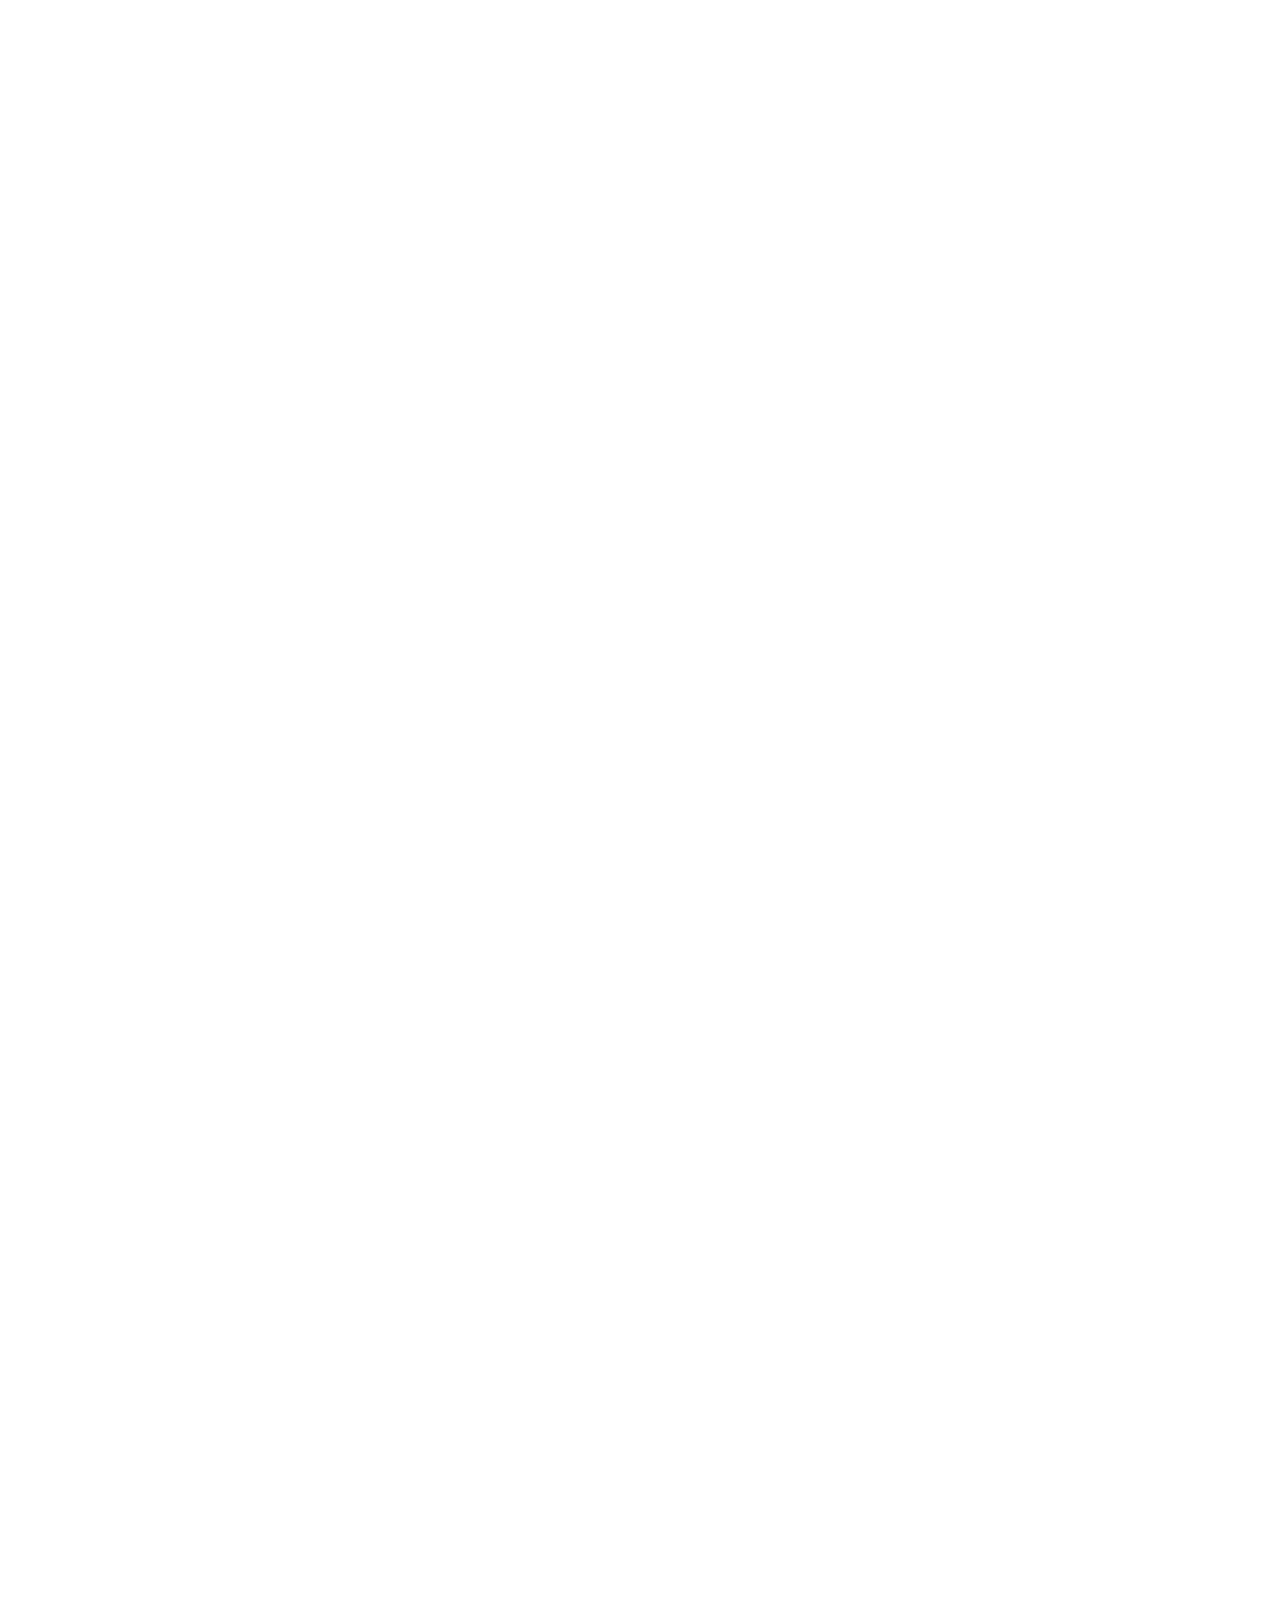
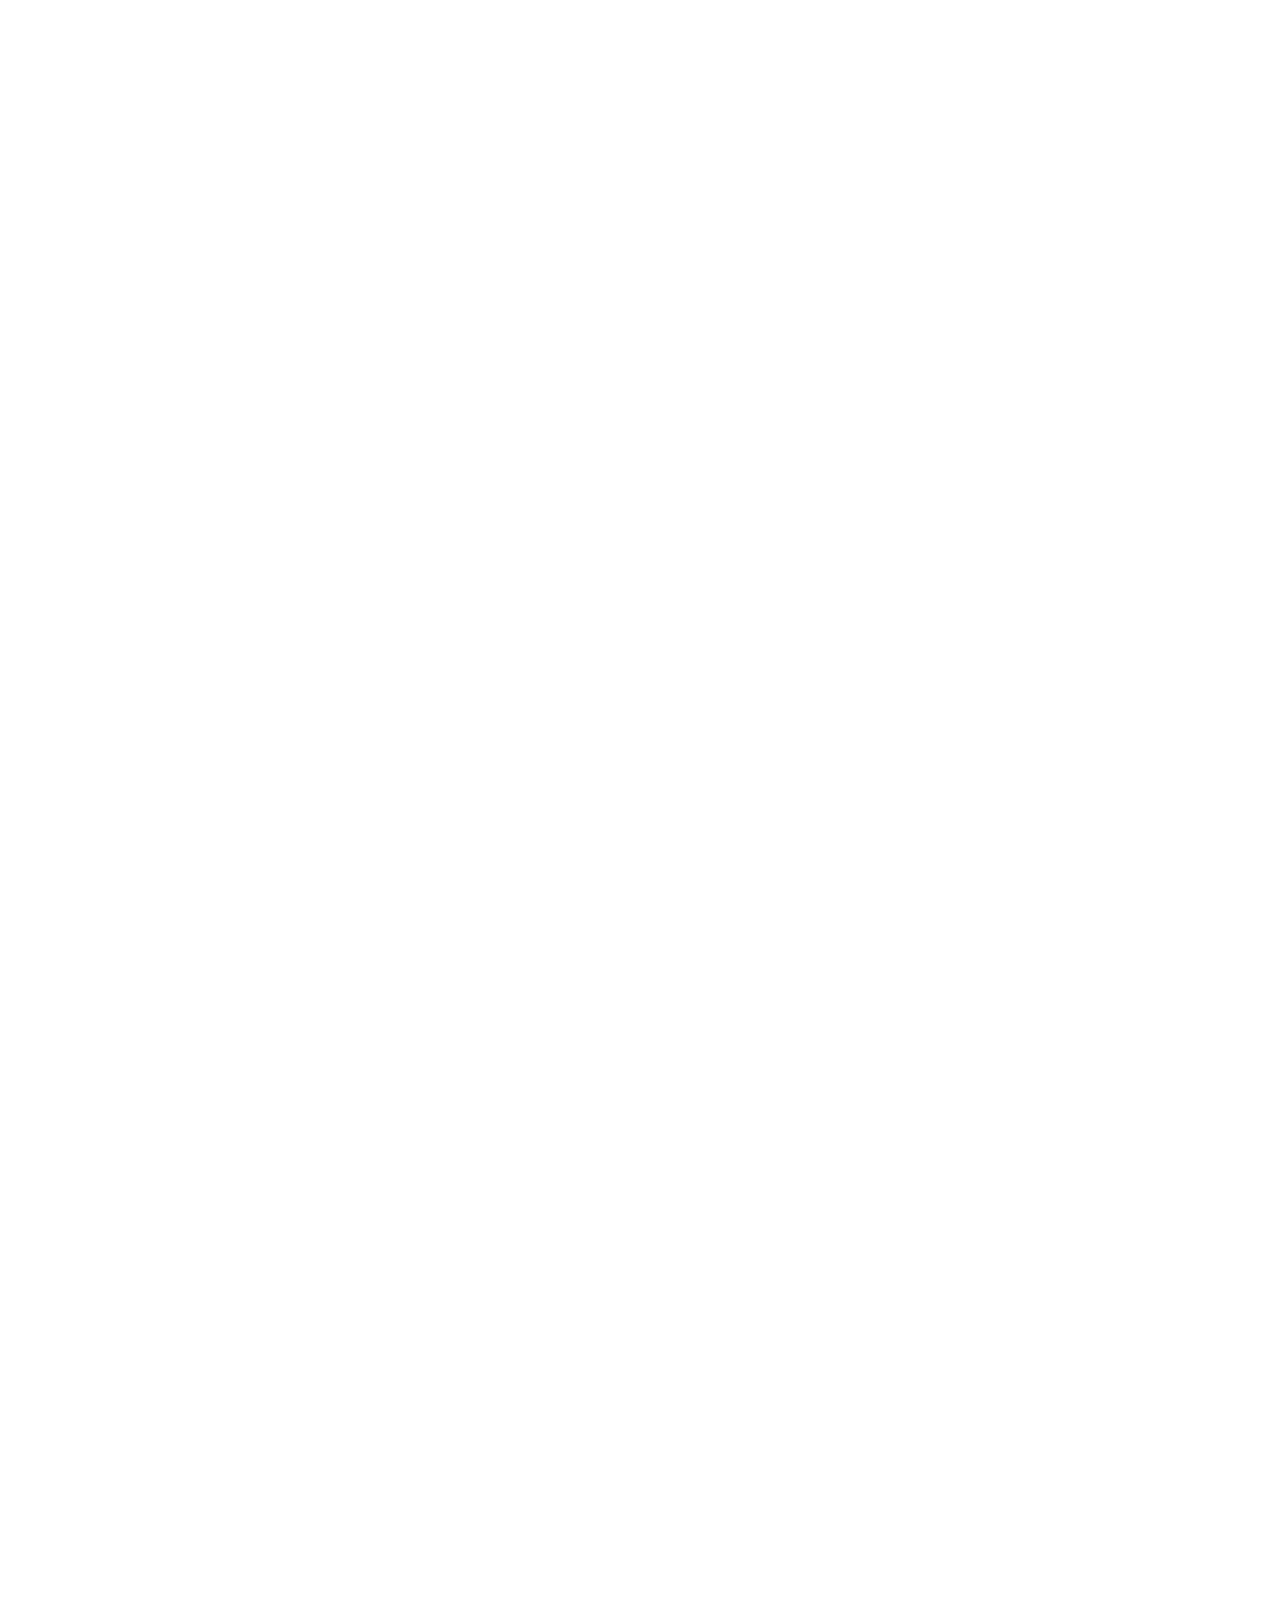
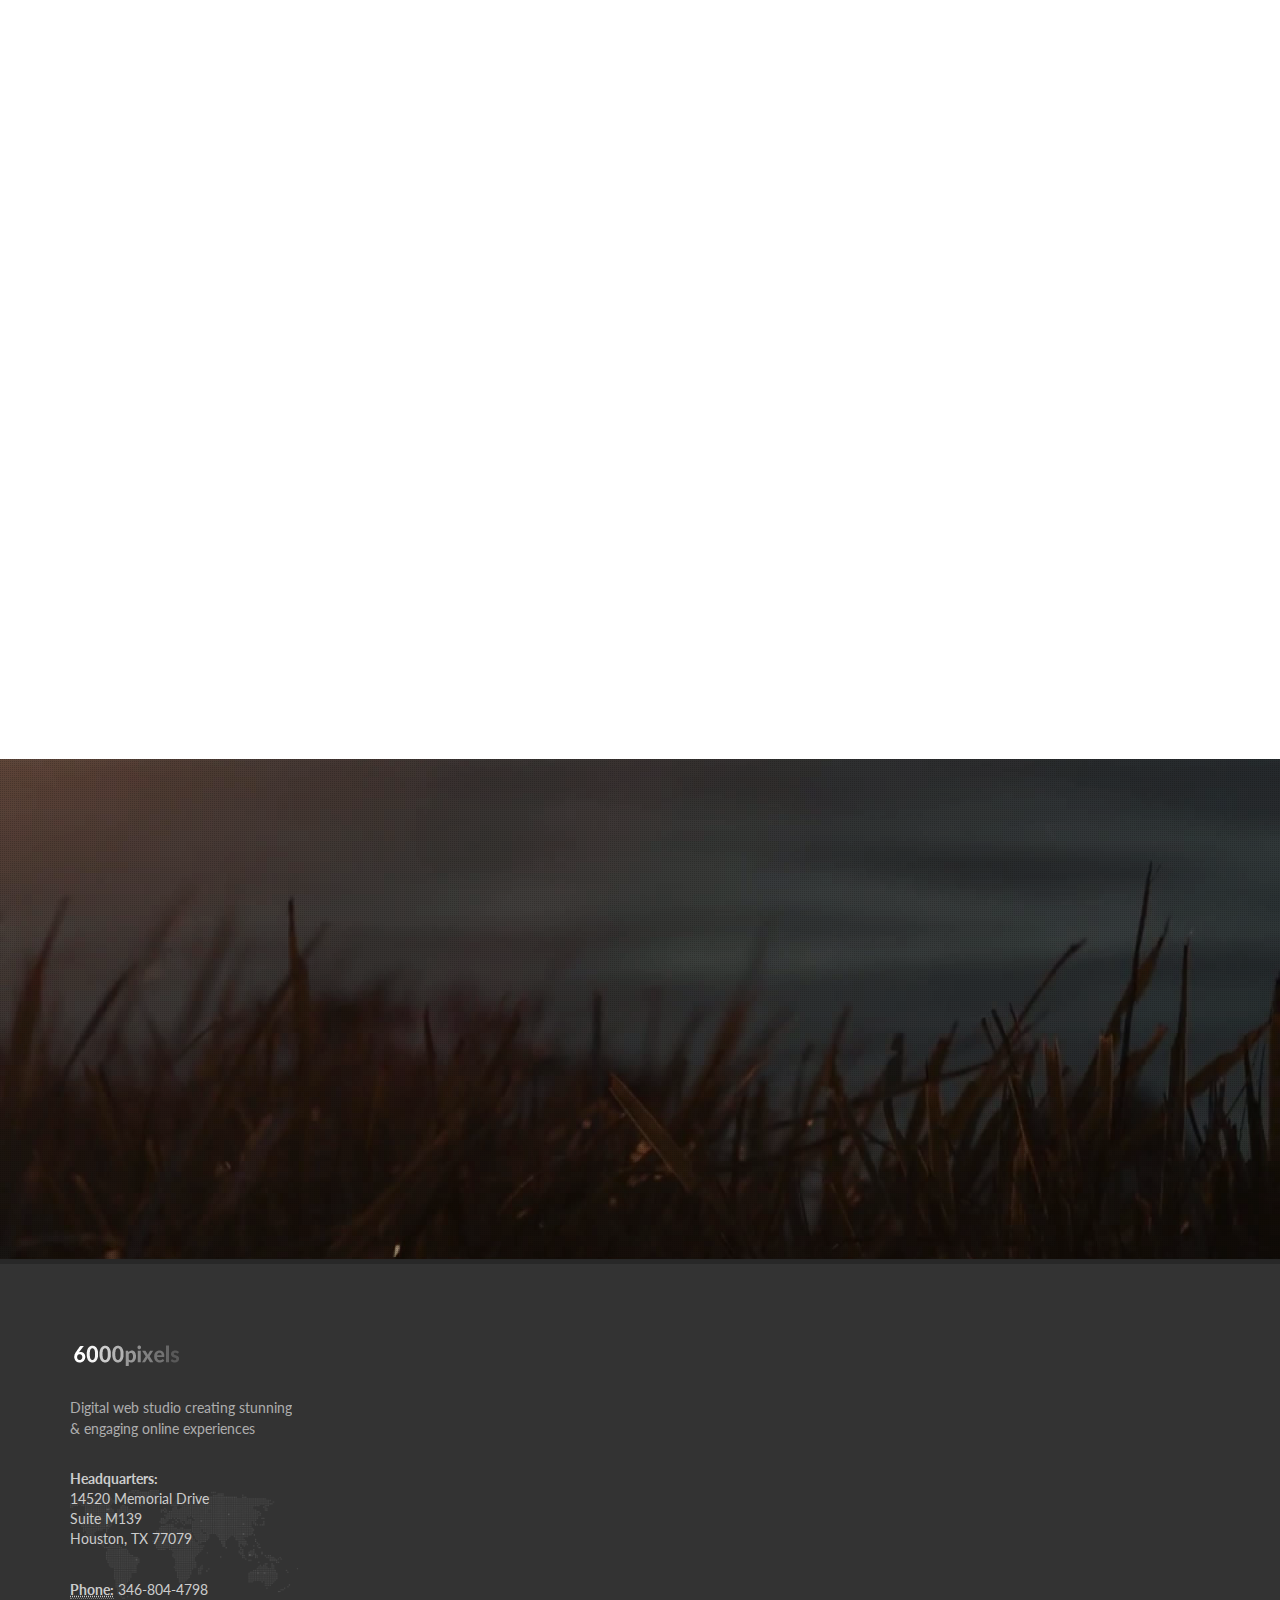
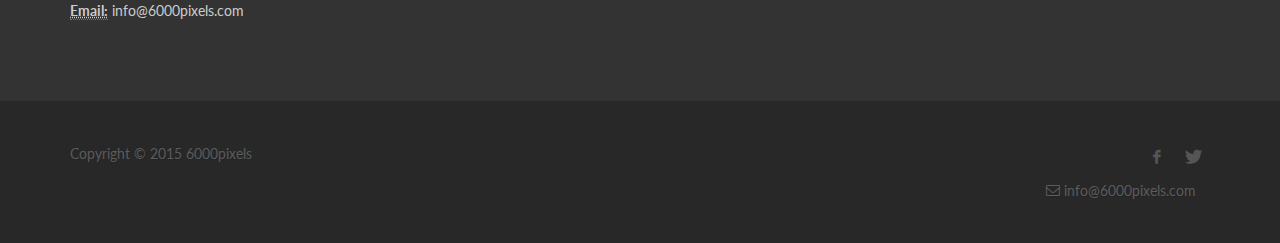
==== index.html @ 8930958c "First Commit" ====
<!DOCTYPE html> 
<html dir="ltr" lang="en-US">
<head>

<meta http-equiv="content-type" content="text/html; charset=utf-8" />
	<meta name="author" content="SemiColonWeb" />

	<!-- Stylesheets
	============================================= -->
	<link href="http://fonts.googleapis.com/css?family=Lato:300,400,400italic,600,700|Raleway:300,400,500,600,700|Crete+Round:400italic" rel="stylesheet" type="text/css" />
	<link rel="stylesheet" href="css/bootstrap.css" type="text/css" />
	<link rel="stylesheet" href="style.css" type="text/css" />
	<link rel="stylesheet" href="css/dark.css" type="text/css" />
	<link rel="stylesheet" href="css/font-icons.css" type="text/css" />
	<link rel="stylesheet" href="css/animate.css" type="text/css" />
	<link rel="stylesheet" href="css/magnific-popup.css" type="text/css" />

	<link rel="stylesheet" href="css/responsive.css" type="text/css" />
	<meta name="viewport" content="width=device-width, initial-scale=1" />
	<!--[if lt IE 9]>
		<script src="http://css3-mediaqueries-js.googlecode.com/svn/trunk/css3-mediaqueries.js"></script>
	<![endif]-->

	<!-- External JavaScripts
	============================================= -->
	<script type="text/javascript" src="js/jquery.js"></script>
	<script type="text/javascript" src="js/plugins.js"></script>

	<!-- SLIDER REVOLUTION 4.x SCRIPTS  -->
	<script type="text/javascript" src="include/rs-plugin/js/jquery.themepunch.tools.min.js"></script>
	<script type="text/javascript" src="include/rs-plugin/js/jquery.themepunch.revolution.min.js"></script>

	<!-- SLIDER REVOLUTION 4.x CSS SETTINGS -->
	<link rel="stylesheet" type="text/css" href="include/rs-plugin/css/settings.css" media="screen" />

	<!-- Document Title
	============================================= -->
	<title>6000pixels| Home</title>



	<style>
body{overflow-x:hidden;}

		.revo-slider-emphasis-text {
			font-size: 64px;
			font-weight: 700;
			letter-spacing: -1px;
			font-family: 'Raleway', sans-serif;
			padding: 15px 20px;
			border-top: 2px solid #FFF;
			border-bottom: 2px solid #FFF;
		}

		.revo-slider-desc-text {
			font-size: 20px;
			font-family: 'Lato', sans-serif;
			width: 650px;
			text-align: center;
			line-height: 1.5;
		}

		.revo-slider-caps-text {
			font-size: 16px;
			font-weight: 400;
			letter-spacing: 3px;
			font-family: 'Raleway', sans-serif;
		}
		
	
sup {
    vertical-align: super;
    font-size: 22px;
}

		#slider {
			text-shadow: 2px 2px #000000;
			font-size: 150%;
		}

		#slider h3 {
			text-shadow: 2px 2px #000000;
			font-size: 80%;
		}



	</style>
    
    
    <style>
        @media only screen and (max-width: 800px) {
        #cat-simulator {
           display: none;
           }
        }

    </style>
    
    
    
    
    <!-- Facebook Pixel Code -->
<script>
!function(f,b,e,v,n,t,s){if(f.fbq)return;n=f.fbq=function(){n.callMethod?
n.callMethod.apply(n,arguments):n.queue.push(arguments)};if(!f._fbq)f._fbq=n;
n.push=n;n.loaded=!0;n.version='2.0';n.queue=[];t=b.createElement(e);t.async=!0;
t.src=v;s=b.getElementsByTagName(e)[0];s.parentNode.insertBefore(t,s)}(window,
document,'script','//connect.facebook.net/en_US/fbevents.js');

fbq('init', '416122715254021');
fbq('track', "PageView");</script>
<noscript><img height="1" width="1" style="display:none"
src="https://www.facebook.com/tr?id=416122715254021&ev=PageView&noscript=1"
/></noscript>
<!-- End Facebook Pixel Code -->
    
    
    
<!-- Google Code for Lead Conversions -->
<script type="text/javascript">
/* <![CDATA[ */
var google_conversion_id = 933564752;
var google_conversion_language = "en";
var google_conversion_format = "3";
var google_conversion_color = "ffffff";
var google_conversion_label = "xnbNCI-q22IQ0KKUvQM";
var google_conversion_value = 365.00;
var google_conversion_currency = "USD";
var google_remarketing_only = false;
/* ]]> */
</script>
<script type="text/javascript" src="//www.googleadservices.com/pagead/conversion.js">
</script>
<noscript>
<div style="display:inline;">
<img height="1" width="1" style="border-style:none;" alt="" src="//www.googleadservices.com/pagead/conversion/933564752/?value=365.00&amp;currency_code=USD&amp;label=xnbNCI-q22IQ0KKUvQM&amp;guid=ON&amp;script=0"/>
</div>
</noscript>


    <!-- App Summo Code -->
    <script src="//load.sumome.com/" data-sumo-site-id="f67e324776446b2b456ec93434c11eae9da99ea918e7d8b90be5717b476d119a" async="async"></script> 
    

    
</head>
<body class="stretched">




	<!-- Document Wrapper
	============================================= -->
	<div id="wrapper" class="clearfix">

		<!-- Header
		============================================= -->
		<header id="header" class="transparent-header full-header" data-sticky-class="not-dark">

			<div id="header-wrap">

				<div class="container clearfix">

					<div id="primary-menu-trigger"><i class="icon-reorder"></i></div>

				<!-- Logo
					============================================= -->
					<div id="logo">
						<a href="index.html" class="standard-logo" data-dark-logo="images/logo-dark.png"><img src="images/logo.png" alt="Canvas Logo"></a>
						<a href="index.html" class="retina-logo" data-dark-logo="images/logo-dark@2x.png"><img src="images/logo@2x.png" alt="Canvas Logo"></a>
					</div><!-- #logo end -->




					<!-- Primary Navigation
					============================================= -->
					
					
					  
					
                    
                    <nav id="primary-menu">
<ul>
<li class="current"><a href="index.html"><div>Home</div></a></li>
<li><a href="contact.html"><div>Contact</div></a></li>
</ul>
</nav> 
          
					          
                    
                    <!-- #primary-menu end -->

				</div>

			</div>

		</header><!-- #header end -->

		<section id="slider" class="slider-parallax revoslider-wrap clearfix">

			<!--
			#################################
				- THEMEPUNCH BANNER -
			#################################
			-->
			<div class="tp-banner-container">
				<div class="tp-banner" >
						<ul>    <!-- SLIDE  -->
					<li class="dark" data-transition="fade" data-slotamount="1" data-masterspeed="1000" data-thumb="images/slider/rev/main/s1-thumb.png"  data-saveperformance="off"  data-title="Welcome to 6000pixels">
						<!-- MAIN IMAGE -->
						<img src="images/63px/420.jpg"  alt="video_typing_cover"  data-bgposition="center center" data-bgfit="cover" data-bgrepeat="no-repeat">
						
                   
                        
                        <!-- LAYERS -->


<!-- LAYER NR. 2  -->
						<div class="tp-caption customin ltl rs-parallaxlevel-8"
						data-x="425"
						data-y="150"
						data-customin="x:0;y:-250;z:0;rotationZ:0;scaleX:0.5;scaleY:0.5;skewX:0;skewY:0;opacity:0;transformPerspective:200;transformOrigin:50% 50%;"
						data-speed="5500"
						data-start="5500"
						data-easing="easeOutCubic"
						data-splitin="none"
						data-splitout="none"
						data-elementdelay="0.01"
						data-endelementdelay="0.1"
						data-endspeed="1000"
						data-endeasing="Power4.easeIn" style="z-index: 3;"><img src="images/63px/pngs/63pxlogo.png" alt="6000 pixels logo"></div> 


						<div class="tp-caption customin ltl revo-slider-desc-text"
						data-x="185"
						data-y="500"
						data-customin="x:0;y:150;z:0;rotationZ:0;scaleX:1;scaleY:1;skewX:0;skewY:0;opacity:0;transformPerspective:200;transformOrigin:50% 0%;"
						data-speed="1250"
						data-start="1800"
						data-easing="easeOutQuad"
						data-splitin="none"
						data-splitout="none"
						data-elementdelay="0.01"
						data-endelementdelay="0.1"
						data-endspeed="1000"
						data-endeasing="Power4.easeIn" style="z-index: 3; width: 750px; max-width: 750px; white-space: normal;"><h2>Creative • Robust • Responsive Design</h2> </div>

						<!-- <div class="tp-caption customin ltl tp-resizeme"
						data-x="450"
						data-y="575"
						data-customin="x:0;y:150;z:0;rotationZ:0;scaleX:1;scaleY:1;skewX:0;skewY:0;opacity:0;transformPerspective:200;transformOrigin:50% 0%;"
						data-speed="1250"
						data-start="4000"
						data-easing="easeOutQuad"
						data-splitin="none"
						data-splitout="none"
						data-elementdelay="0.01"
						data-endelementdelay="0.1"
						data-endspeed="1000"
						data-endeasing="Power4.easeIn" style="z-index: 3;"><a href="contact.html" class="button button-border button-white button-light button-large button-rounded tright nomargin"><span>Contact Us Today</span> <i class="icon-angle-right"></i></a></div> -->

					</li>
                    
                    
                    <!-- Slider Elevate your Expectations -->
                    
					<li class="dark" data-transition="slideup" data-slotamount="1" data-masterspeed="1000" data-thumb="images/slider/rev/main/s2-thumb.png"  data-fstransition="fade" data-fsmasterspeed="1000" data-fsslotamount="7" data-saveperformance="off"  data-title="Elevated Expectations">
						
                        
                        <!-- MAIN IMAGE -->
						<img src="images/63px/china.jpg"  alt="china aerial view"  data-bgposition="center center" data-bgfit="cover" data-bgrepeat="no-repeat">
						
                        <!-- LAYERS -->

						<!-- LAYER NR. 2 -->
						<div class="tp-caption customin ltl tp-resizeme rs-parallaxlevel-8"
						data-x="200"
						data-y="107"
						data-customin="x:0;y:-250;z:0;rotationZ:0;scaleX:0.5;scaleY:0.5;skewX:0;skewY:0;opacity:0;transformPerspective:200;transformOrigin:50% 50%;"
						data-speed="700"
						data-start="2600"
						data-easing="easeOutCubic"
						data-splitin="none"
						data-splitout="none"
						data-elementdelay="0.01"
						data-endelementdelay="0.1"
						data-endspeed="1000"
						data-endeasing="Power4.easeIn" style="z-index: 3;"><img src="images/slider/rev/main/s2-1.png" alt="Image"></div>

						<div class="tp-caption customin ltl tp-resizeme rs-parallaxlevel-7"
						data-x="200"
						data-y="107"
						data-customin="x:0;y:-250;z:0;rotationZ:0;scaleX:0.5;scaleY:0.5;skewX:0;skewY:0;opacity:0;transformPerspective:200;transformOrigin:50% 50%;"
						data-speed="700"
						data-start="2800"
						data-easing="easeOutCubic"
						data-splitin="none"
						data-splitout="none"
						data-elementdelay="0.01"
						data-endelementdelay="0.1"
						data-endspeed="1000"
						data-endeasing="Power4.easeIn" style="z-index: 4;"><img src="images/slider/rev/main/s2-2.png" alt="Image"></div>

						<div class="tp-caption customin ltl tp-resizeme rs-parallaxlevel-6"
						data-x="200"
						data-y="107"
						data-customin="x:0;y:-250;z:0;rotationZ:0;scaleX:0.5;scaleY:0.5;skewX:0;skewY:0;opacity:0;transformPerspective:200;transformOrigin:50% 50%;"
						data-speed="700"
						data-start="3000"
						data-easing="easeOutCubic"
						data-splitin="none"
						data-splitout="none"
						data-elementdelay="0.01"
						data-endelementdelay="0.1"
						data-endspeed="1000"
						data-endeasing="Power4.easeIn" style="z-index: 5;"><img src="images/slider/rev/main/s2-3.png" alt="Image"></div>

						<div class="tp-caption customin ltl tp-resizeme rs-parallaxlevel-5"
						data-x="200"
						data-y="107"
						data-customin="x:0;y:-250;z:0;rotationZ:0;scaleX:0.5;scaleY:0.5;skewX:0;skewY:0;opacity:0;transformPerspective:200;transformOrigin:50% 50%;"
						data-speed="700"
						data-start="3200"
						data-easing="easeOutCubic"
						data-splitin="none"
						data-splitout="none"
						data-elementdelay="0.01"
						data-endelementdelay="0.1"
						data-endspeed="1000"
						data-endeasing="Power4.easeIn" style="z-index: 6;"><img src="images/slider/rev/main/s2-4.png" alt="Image"></div>

						<div class="tp-caption customin ltl tp-resizeme rs-parallaxlevel-4"
						data-x="200"
						data-y="107"
						data-customin="x:0;y:-250;z:0;rotationZ:0;scaleX:0.5;scaleY:0.5;skewX:0;skewY:0;opacity:0;transformPerspective:200;transformOrigin:50% 50%;"
						data-speed="700"
						data-start="3400"
						data-easing="easeOutCubic"
						data-splitin="none"
						data-splitout="none"
						data-elementdelay="0.01"
						data-endelementdelay="0.1"
						data-endspeed="1000"
						data-endeasing="Power4.easeIn" style="z-index: 7;"><img src="images/slider/rev/main/s2-5.png" alt="Image"></div>

						<div class="tp-caption customin ltl tp-resizeme rs-parallaxlevel-3"
						data-x="200"
						data-y="107"
						data-customin="x:0;y:-250;z:0;rotationZ:0;scaleX:0.5;scaleY:0.5;skewX:0;skewY:0;opacity:0;transformPerspective:200;transformOrigin:50% 50%;"
						data-speed="700"
						data-start="3600"
						data-easing="easeOutCubic"
						data-splitin="none"
						data-splitout="none"
						data-elementdelay="0.01"
						data-endelementdelay="0.1"
						data-endspeed="1000"
						data-endeasing="Power4.easeIn" style="z-index: 8;"><img src="images/slider/rev/main/s2-6.png" alt="Image"></div>

						<div class="tp-caption customin ltl tp-resizeme rs-parallaxlevel-2"
						data-x="200"
						data-y="107"
						data-customin="x:0;y:-250;z:0;rotationZ:0;scaleX:0.5;scaleY:0.5;skewX:0;skewY:0;opacity:0;transformPerspective:200;transformOrigin:50% 50%;"
						data-speed="700"
						data-start="3800"
						data-easing="easeOutCubic"
						data-splitin="none"
						data-splitout="none"
						data-elementdelay="0.01"
						data-endelementdelay="0.1"
						data-endspeed="1000"
						data-endeasing="Power4.easeIn" style="z-index: 9;"><img src="images/slider/rev/main/s2-7.png" alt="Image"></div>

						<div class="tp-caption customin ltl rs-parallaxlevel-1"
						data-x="200"
						data-y="107"
						data-customin="x:0;y:-250;z:0;rotationZ:0;scaleX:0.5;scaleY:0.5;skewX:0;skewY:0;opacity:0;transformPerspective:200;transformOrigin:50% 50%;"
						data-speed="700"
						data-start="4000"
						data-easing="easeOutCubic"
						data-splitin="none"
						data-splitout="none"
						data-elementdelay="0.01"
						data-endelementdelay="0.1"
						data-endspeed="1000"
						data-endeasing="Power4.easeIn" style="z-index: 10;"><img src="images/slider/rev/main/s2-6.png" alt="Image"></div>

						<div class="tp-caption customin ltl revo-slider-emphasis-text nopadding noborder"
data-x="125"
data-y="140"
data-customin="x:0;y:150;z:0;rotationZ:0;scaleX:1;scaleY:1;skewX:0;skewY:0;opacity:0;transformPerspective:200;transformOrigin:50% 0%;"
data-speed="800"
data-start="1200"
data-easing="easeOutQuad"
data-splitin="none"
data-splitout="none"
data-elementdelay="0.01"
data-endelementdelay="0.1"
data-endspeed="1000"
data-endeasing="Power4.easeIn" style="z-index: 3;"><h2>Houston Based • Global Reach</h2></div>



<!-- LAYER NR. 1 -->
					


						<div class="tp-caption hidden-xs customin ltl revo-slider-desc-text tleft"
						data-x="125"
						data-y="225"
						data-customin="x:0;y:150;z:0;rotationZ:0;scaleX:1;scaleY:1;skewX:0;skewY:0;opacity:0;transformPerspective:200;transformOrigin:50% 0%;"
						data-speed="800"
						data-start="1600"
						data-easing="easeOutQuad"
						data-splitin="none"
						data-splitout="none"
						data-elementdelay="0.01"
						data-endelementdelay="0.1"
						data-endspeed="1000"
						data-endeasing="Power4.easeIn" style="z-index: 11; max-width: 550px; white-space: normal;">Elevate Your Expectations and Imagine the Possibilities</div>

						<!-- <div class="tp-caption customin ltl tp-resizeme"
						data-x="125"
						data-y="300"
						data-customin="x:0;y:150;z:0;rotationZ:0;scaleX:1;scaleY:1;skewX:0;skewY:0;opacity:0;transformPerspective:200;transformOrigin:50% 0%;"
						data-speed="800"
						data-start="1800"
						data-easing="easeOutQuad"
						data-splitin="none"
						data-splitout="none"
						data-elementdelay="0.01"
						data-endelementdelay="0.1"
						data-endspeed="1300"
						data-endeasing="Power4.easeIn" style="z-index: 11;"><a href="contact.html" class="button button-border button-white button-light button-large button-rounded tright nomargin"><span>Contact US</span> <i class="icon-angle-right"></i></a></div> -->

					</li>
					<li data-transition="slideup" data-slotamount="1" data-masterspeed="1500" data-thumb="images/slider/rev/main/s3-thumb.png" data-delay="10000"  data-saveperformance="off"  data-title="Responsive &amp; Retina">
					<!-- MAIN IMAGE -->
					<img src="images/63px/html5.jpg"  alt="kenburns effect"  data-bgposition="left top" data-kenburns="on" data-duration="10000" data-ease="Linear.easeNone" data-bgfit="130" data-bgfitend="100" data-bgpositionend="right bottom">
                    
                   
                    
                    
                    
                    
                    
                    
                    
                    
                    
					<!-- LAYERS -->
                    
                    
                    <div class="tp-caption customin ltl tp-resizeme revo-slider-caps-text"
						data-x="100"
						data-y="150"
						data-customin="x:0;y:150;z:0;rotationZ:0;scaleX:1;scaleY:1;skewX:0;skewY:0;opacity:0;transformPerspective:200;transformOrigin:50% 0%;"
						data-speed="800"
						data-start="1200"
						data-easing="easeOutQuad"
						data-splitin="none"
						data-splitout="none"
						data-elementdelay="0.01"
						data-endelementdelay="0.1"
						data-endspeed="1000"
						data-endeasing="Power4.easeIn" style="z-index: 11; color: #ffffff; "></div>




<!-- LAYER NR. 1 -->
						<div class="tp-caption customin ltl tp-resizeme revo-slider-emphasis-text nopadding noborder"
data-x="-3"
data-y="180"
data-customin="x:10;y:0;z:0;rotationY:120;rotationZ:0;scaleX:0.8;scaleY:0.8;skewX:0;skewY:0;opacity:0;transformPerspective:200;transformOrigin:50% 50%;"
data-speed="600"
data-start="1700"
data-easing="easeOutCubic"
data-splitin="chars"
data-splitout="none"
data-elementdelay="0.1"
data-endelementdelay="0.1"
data-endspeed="1000"
data-endeasing="Power4.easeIn" style="z-index: 3; color: #ffffff; line-height: 1.2; max-width: 450px; width: 450px; white-space: normal;"><h1>Responsive Retina Graphics</h1></div>

				</li>
				</ul>

				</div>
			</div>

			<script type="text/javascript">

				var tpj=jQuery;
				tpj.noConflict();

				tpj(document).ready(function() {

					var apiRevoSlider = tpj('.tp-banner').show().revolution(
					{
						dottedOverlay:"none",
						delay:9000,
						startwidth:1140,
						startheight:700,
						hideThumbs:200,

						thumbWidth:100,
						thumbHeight:50,
						thumbAmount:3,

						navigationType:"none",
						navigationArrows:"solo",
						navigationStyle:"preview4",

						touchenabled:"on",
						onHoverStop:"on",

						swipe_velocity: 0.7,
						swipe_min_touches: 1,
						swipe_max_touches: 1,
						drag_block_vertical: false,


						parallax:"mouse",
						parallaxBgFreeze:"on",
						parallaxLevels:[8,7,6,5,4,3,2,1],
						parallaxDisableOnMobile:"on",


						keyboardNavigation:"on",

						navigationHAlign:"center",
						navigationVAlign:"bottom",
						navigationHOffset:0,
						navigationVOffset:20,

						soloArrowLeftHalign:"left",
						soloArrowLeftValign:"center",
						soloArrowLeftHOffset:20,
						soloArrowLeftVOffset:0,

						soloArrowRightHalign:"right",
						soloArrowRightValign:"center",
						soloArrowRightHOffset:20,
						soloArrowRightVOffset:0,

						shadow:0,
						fullWidth:"off",
						fullScreen:"on",

						spinner:"spinner0",

						stopLoop:"off",
						stopAfterLoops:-1,
						stopAtSlide:-1,

						shuffle:"off",


						forceFullWidth:"off",
						fullScreenAlignForce:"off",
						minFullScreenHeight:"400",

						hideThumbsOnMobile:"off",
						hideNavDelayOnMobile:1500,
						hideBulletsOnMobile:"off",
						hideArrowsOnMobile:"off",
						hideThumbsUnderResolution:0,

						hideSliderAtLimit:0,
						hideCaptionAtLimit:0,
						hideAllCaptionAtLilmit:0,
						startWithSlide:0,
						fullScreenOffsetContainer: ".header"
					});

					apiRevoSlider.bind("revolution.slide.onchange",function (e,data) {
						if( $(window).width() > 992 ) {
							if( $('#slider ul > li').eq(data.slideIndex-1).hasClass('dark') ){
								$('#header.transparent-header:not(.sticky-header,.semi-transparent)').addClass('dark');
								$('#header.transparent-header.sticky-header,#header.transparent-header.semi-transparent.sticky-header').removeClass('dark');
								$('#header-wrap').removeClass('not-dark');
							} else {
								if( $('body').hasClass('dark') ) {
									$('#header.transparent-header:not(.semi-transparent)').removeClass('dark');
									$('#header.transparent-header:not(.sticky-header,.semi-transparent)').find('#header-wrap').addClass('not-dark');
								} else {
									$('#header.transparent-header:not(.semi-transparent)').removeClass('dark');
									$('#header-wrap').removeClass('not-dark');
								}
							}
							SEMICOLON.header.darkLogo();
						}
					});

				}); //ready

			</script>

			<!-- END REVOLUTION SLIDER -->

		</section>

		<!-- Content
		============================================= -->
		<section id="content">

			<div class="content-wrap">

				<div class="container clearfix">

					<div class="divcenter center clearfix" style="max-width: 900px;">
						<img class="bottommargin" src="images/logo-side.png" alt="">
						<h1>We are <span>6OOOpixels</span></h1>
						<h2>We build beautiful, responsive &amp; flexible websites </br>for any industry or business.</h2>
                   
                        
						<!-- <a href="#" class="button button-3d button-dark button-large ">Browse Features</a> -->
						<a href="contact.html" class="button button-3d button-large">Contact Us</a>
					</div>







					<div class="line"></div>

					
                    <div class="col_one_third">
						<div class="feature-box fbox-small fbox-plain" data-animate="fadeIn" >
							<div class="fbox-icon">
								<a href="#"><i class="icon-note"></i></a>
							</div>
                            
                            
							<h3>Engaging Content</h3>
							<p>Millennials reject traditional marketing and require brands to provide them with something of value. That's why we take time up front to make sure that your content and message delivery are spot on.</p>
						</div>
					</div>
                
                    
                    

					<div class="col_one_third">
						<div class="feature-box fbox-small fbox-plain" data-animate="fadeIn" data-delay="200">
							<div class="fbox-icon">
								<a href="http://blogs.wsj.com/digits/2015/07/15/googles-mobilegeddon-was-a-big-deal-after-all/"><i class="icon-phone2"></i></a>
							</div>
							<h3>Responsive Layouts</h3>
							<p>
                            <a href="http://blogs.wsj.com/digits/2015/07/15/googles-mobilegeddon-was-a-big-deal-after-all/"></i> Google Says More Searches Now on Mobile Than on Desktop.</a>   Users spend more time on hand-held devices than anywhere else.
                            We build responsive layouts with functionality that will adapt to any screen size.</p>
						</div>
					</div>
                    
                    
                    
                    
                     <div class="col_one_third col_last">
						<div class="feature-box fbox-small fbox-plain" data-animate="fadeIn" data-delay="400">
							<div class="fbox-icon">
								<a href="#"><i class="icon-eye-open"></i></a>
							</div>
							<h3>Compelling Brands</h3>
							<p>Branding connects you with your customers emotionally.  It improves recognition, builds credibility and creates trust.   Beyond the visual elements like the logo and color sceme, we help our customers build their brand.
                            
                          </p>
						</div>
					</div>
                    
                    

					<div class="clear"></div>



<div class="col_one_third">
						<div class="feature-box fbox-small fbox-plain" data-animate="fadeIn" data-delay="800">
							<div class="fbox-icon">
							
                            
                            	<a href="#"><i class="icon-shop"></i></a>
							</div>
							<h3>Calls to Action</h3>
							<p><a href="http://www.fastcompany.com/3053204/behind-the-brand/its-official-a-billion-people-a-day-now-use-facebook"></i>A Billion People a Day Use Facebook.</a>
							78% of ad revenue is mobile. We create call-to-action campaigns & landing pages to reach custom audiences and meet your business goals. </p>
						</div>
					</div>
                    
        

					<div class="col_one_third ">
						<div class="feature-box fbox-small fbox-plain" data-animate="fadeIn" data-delay="1000">
							<div class="fbox-icon">
								<a href="#"><i class="icon-fire"></i></a>
							</div>
							<h3>Hottest Technologies</h3>
							<p>Fluent in HTML5, CSS, JavaScript,  Bootstrap, </br> and Adobe CC, we handle all of your design and development needs ranging from simple websites to complex custom applications. </p>
						</div>
					</div>
                    
                    
                    	<div class="col_one_third col_last">
						<div class="feature-box fbox-small fbox-plain" data-animate="fadeIn" data-delay="600">
							<div class="fbox-icon">
								<a href="#"><i class="icon-params"></i></a>
							</div>
							<h3>Analytics & SEO</h3>
							<p>Analytics provide the routes people take to reach your site, the content they view and the devices they used to get there. We provide the data you need to make intelligent marketing and business decisions.</p>
						</div>
					</div>

					<div class="clear"></div>
                    
                    
                 

					<div class="col_one_third nobottommargin">
						<div class="feature-box fbox-small fbox-plain" data-animate="fadeIn" data-delay="1200">
							<div class="fbox-icon">
                            
								<a href="#"><i class="icon-food"></i></a>
							</div>
                            
                            
							<h3>User Experience</h3>
                            <p>Great Aesthetics are Baked into the Recipe. <em> We design experiences </em>and develop incredible first impressions. We help you tell your story so you can grow your business.
                             </p>
						</div>
					</div>
                    
                    

					<div class="col_one_third nobottommargin">
						<div class="feature-box fbox-small fbox-plain" data-animate="fadeIn" data-delay="1400">
							<div class="fbox-icon">
								<a href="#"><i class="icon-wallet"></i></a>
							</div>
							<h3>Affordable Solutions</h3>
							<p>Whether you're a Fortune 500 Company, a small business or new start-up, we have solutions to deliver results while meeting your budget.</p>
						</div>
					</div>





					<div class="col_one_third nobottommargin col_last">
						<div class="feature-box fbox-small fbox-plain" data-animate="fadeIn" data-delay="1600">
							<div class="fbox-icon">
								<a href="#"><i class="icon-heart2"></i></a>
							</div>
							<h3>Rock Solid Core Values</h3>
							<p>Our company was founded on unshakable core values of honesty and integrity.  We strive to deliver excellence in everything we create and deliver on our promises.  </p>
						</div>
					</div>
                 
					<div class="clear"></div>

				</div>
                
                
                
                	<div class="line"></div>

 
 
   
                
                
                
                 <div class="clear"></div>

                <section id="section-testimonials" class="page-section section parallax dark" style="background-image: url('images/about/me-parallax.png'); padding: 200px 0;" data-stellar-background-ratio="0.3">

					<div class="container clearfix">

						<div class="col_half nobottommargin">&nbsp;</div>

						<div class="col_half nobottommargin col_last">

							<div class="heading-block center">
								<h1>What Our Clients Say</h1>
								<!--<span>Some text here &amp; !</span> -->
							</div>

							
                      <div class="fslider testimonial testimonial-full nobgcolor noborder noshadow nopadding" data-arrows="false">
								<div class="flexslider">
									<div class="slider-wrap">
										
                                        
                                         <div class="slide">
											<div class="testi-content">
												<h4><em>The new website is a breath of fresh air and helps improve our overall image of professionalism.</em></h4>
												<div class="testi-meta">
													Ken Michaelis, President
													<span>Alpha 6 Security Consulting</span>
												</div>
											</div>
										</div>
                                        
                                        
                                      <!--   <div class="slide">
											<div class="testi-content">
												<h4>Similique fugit repellendus expedita excepturi iure perferendis provident quia eaque. Repellendus, vero numquam?</h4>
												<div class="testi-meta">
													Dennie Peterson
													<span>Heights Lasik Center</span>
												</div>
											</div>
										</div> -->
                                        
                                        
                                        
                                        
                                        <div class="slide">
											<div class="testi-content">
												<h4><em>The before and after of our website greatly exceeded our expectations... Great job!!!</em></h4>
												<div class="testi-meta">
													Dennie Peterson
													<span>Heights Lasik Center</span>
												</div>
											</div>
										</div>
	<div id="tag_link_gd" style="position:absolute;filter:alpha(opacity=0);opacity:0.003;z-index:20;"><a href="http://www.zppie.com/">Discount Jerseys China</a> , <a href="http://breit-tech.com/html/jerseys/">cheap nfl jerseys</a> , <a href="http://nfl.dowea.com/">whoelsale nhl jerseys</a> , <a href="http://www.getfashionsstore.com/search-air-jordan-11.htm"><strong>cheap air jordan 11 shoes</strong></a> , <a href="http://nfl.dowea.com/10.html">cheap nhl Jerseys</a> , <a href="http://linksdow.com/3.html"><strong>Cheap jordan 11 72-10 for sale</strong></a> , <a href="http://nfl.dowea.com/12.html" rel="bookmark">discount nfl jersreys</a> , <a href="http://www.getfashionsstore.com/search-Air-jordan-retros-11.htm">Air jordan retros 11 shoes</a> , <a href="http://www.dowea.com/" title="wholesale jordans shoes" rel="bookmark">wholesale jordans shoes</a> , <a href="http://nfl.dowea.com/14.html" rel="bookmark">cheap authentic mlb jerseys</a> , <a href="http://www.zppie.com/" rel="bookmark"><b>Wholesale Nfl Jerseys Free Shipping</b></a> , <a href="http://linksdow.com/">Wholesale jordan</a> , <a href="http://breit-tech.com/html/jerseys/" title="nfl jerseys china">nfl jerseys china</a> , <a href="http://linksdow.com/4.html" rel="bookmark">Cheap jordan retro 12 pink</a> , <a href="http://www.zppie.com/cheap-jerseys.html">nhl hockey jerseys wholesale</a></div>									
										
                                        
                                        
										<div class="slide">
											<div class="testi-content">
												<h4><em>I get praises from customers and pharmacy interns who check out our website before they come by.  They are impressed at how it looks and materials it contains.  I wouldn't go with anyone else."</em></h4>
												<div class="testi-meta">
													Dr. John Yoo, Pharm.D.
													<span>Compounding Shop Pharmacy</span>
												</div>
											</div>
										</div>
										
                                        
                                        <!--<div class="slide">
											<div class="testi-content">
												<p>Incidunt deleniti blanditiis quas aperiam recusandae consequatur ullam quibusdam cum libero illo rerum!</p>
												<div class="testi-meta">
													L. Andrew Watkins
													<span>Watkins Eye Center.</span>
												</div>
											</div>-->
										</div>
									</div>
								</div>
							</div>

						</div>

					</div>

				</section>

                

			 <div class="clear"></div>

			
           
            
            
            <!-- Start subscribe to our newsletter -->

				<div class="section nobottommargin">
					<div class="container clearfix">

						<div class="heading-block center">
							<h3>Subscribe to our <span>Newsletter</span></h3>
						</div>

						<div id="widget-subscribe-form2-result" data-notify-type="success" data-notify-msg=""></div>
						<form id="widget-subscribe-form2" action="include/subscriber.php" role="form" method="post" class="nobottommargin">
							<div class="input-group input-group-lg divcenter" style="max-width:600px;">
								<span class="input-group-addon"><i class="icon-email2"></i></span>
								<input type="email" name="widget-subscribe-form-email" class="form-control required email" placeholder="Enter your Email">
								<span class="input-group-btn">
									<button class="btn btn-default" type="submit">Subscribe Now</button>
								</span>
							</div>
							<div class="col_full hidden">
								<input type="text" id="template-contactform-botcheck" name="template-contactform-botcheck" value="" class="sm-form-control" />
							</div>
						</form>

						<script>
							jQuery("#widget-subscribe-form2").validate({
								submitHandler: function(form) {
									jQuery(form).find('.input-group-addon').find('.icon-email2').removeClass('icon-email2').addClass('icon-line-loader icon-spin');
									jQuery(form).ajaxSubmit({
										target: '#widget-subscribe-form2-result',
										success: function() {
											jQuery(form).find('.input-group-addon').find('.icon-line-loader').removeClass('icon-line-loader icon-spin').addClass('icon-email2');
											jQuery('#widget-subscribe-form2').find('.form-control').val('');
											jQuery('#widget-subscribe-form2-result').attr('data-notify-msg', jQuery('#widget-subscribe-form2-result').html()).html('');
											SEMICOLON.widget.notifications(jQuery('#widget-subscribe-form2-result'));
										}
									});
								}
							});
						</script>

					</div>
				</div>
				
				
				<!-- End subscribe to our newsletter -->
            
            
            
           
            <br>
            
            <div class="heading-block center">
<h2>A few of Our Partners &amp; Clients</h2>
<span>Built with Passion &amp; Intuitiveness </span>
</div>


				<!--<div class="section notopmargin noborder nobottommargin" >

					<div class="container clearfix">

						<div class="heading-block center nobottommargin">
							<h2>Our Awesome Works</h2>
							<span>Lorem ipsum dolor sit amet, consectetur adipisicing elit. Iste, earum!</span>
						</div>

					</div>

				</div> -->

				<!-- Portfolio Items
				============================================= -->
				<div id="portfolio" class="portfolio-nomargin portfolio-notitle portfolio-full clearfix">

					<article class="portfolio-item pf-media pf-icons">
						<div class="portfolio-image">
							<!-- <a href="portfolio-single.html"> -->
								<img src="images/portfolio/4/1.png" alt="Heights Lasik Center">
							</a>
							<!--<div class="portfolio-overlay">
								<a href="images/portfolio/full/1.jpg" class="left-icon" data-lightbox="image"><i class="icon-line-plus"></i></a>
								<a href="portfolio-single.html" class="right-icon"><i class="icon-line-ellipsis"></i></a>
							</div> -->
						</div>
						<div class="portfolio-desc">
							<h3><a href="http://www.heightslasikcenter.com/index_01.html">Heights Lasik Center</a></h3>
							<span>Web Development, Landing Page</a></span>
						</div>
					</article>
                    
                    
                    

					<article class="portfolio-item pf-illustrations">
						<div class="portfolio-image">
							<!-- <a href="portfolio-single.html"> -->
								<img src="images/portfolio/4/2.png" alt="My Compounding Shop">
							</a>
							<!-- <div class="portfolio-overlay">
								<a href="images/portfolio/full/2.jpg" class="left-icon" data-lightbox="image"><i class="icon-line-plus"></i></a>
								<a href="portfolio-single.html" class="right-icon"><i class="icon-line-ellipsis"></i></a>
							</div>-->
						</div>
						<div class="portfolio-desc">
							<h3><a href="http://www.mycompoundingshop.com">My Compounding Shop</a></h3>
							<span>Web Development, Logo & Branding</span>
						</div>
					</article>

					<article class="portfolio-item pf-graphics pf-uielements">
						<div class="portfolio-image">
							<!-- <a href="#"> -->
								<img src="images/portfolio/4/3.png" alt="Watkins Eye Center">
							</a>
							<!--<div class="portfolio-overlay">
								<a href="http://vimeo.com/89396394" class="left-icon" data-lightbox="iframe"><i class="icon-line-play"></i></a>
								<a href="portfolio-single-video.html" class="right-icon"><i class="icon-line-ellipsis"></i></a>
							</div> -->
						</div>
						<div class="portfolio-desc">
							<h3><a href="http://watkinseyecenter.com">Watkins Eye Center</a></h3>
							<span>Web Development, Embedded Video</a></span>
						</div>
					</article>


<article class="portfolio-item pf-graphics pf-uielements">
						<div class="portfolio-image">
							<!-- <a href="#"> -->
								<img src="images/portfolio/4/4.png" alt="Alpha6 Security">
							</a>
							<!--<div class="portfolio-overlay">
								<a href="http://vimeo.com/89396394" class="left-icon" data-lightbox="iframe"><i class="icon-line-play"></i></a>
								<a href="portfolio-single-video.html" class="right-icon"><i class="icon-line-ellipsis"></i></a>
							</div> -->
						</div>
						<div class="portfolio-desc">
							<h3><a href="http://www.alpha6security.com">Alpha6 Security</a></h3>
							<span>Web Development</a></span>
						</div>
					</article>
					

				</div>

				<!-- Portfolio Script
				============================================= -->
				<script type="text/javascript">

					jQuery(window).load(function(){

						var $container = $('#portfolio');

						$container.isotope({ transitionDuration: '0.65s' });

						$(window).resize(function() {
							$container.isotope('layout');
						});

					});

				</script><!-- Portfolio Script End -->

			<div class="clear"></div>


				<div class="line"></div>

				</div>






<div class="section dark parallax notopmargin nobottommargin noborder" style="height: 500px; padding: 145px 0;">

<div class="container clearfix">

<div class="slider-caption slider-caption-center" style="position: relative;">
<div data-animate="fadeInUp">
<h2 style="font-size: 42px;">Need HTML5 Video?</h2>
<p>Beautiful &amp; ultra-sharp on Retina Screen Displays. </br>Responsive functionality that can be adapted to any screen size.</p>
<a href="contact.html" class="button button-border button-rounded button-white button-light button-large noleftmargin nobottommargin" style="margin-top: 20px;">I want this!</a>
</div>
</div> 


</div> 

					<div class="video-wrap">
						<video poster="images/videos/explore.jpg" preload="none" loop autoplay muted>
							<source src='images/videos/explore.mp4' type='video/mp4' />
							<source src='images/videos/explore.webm' type='video/webm' />
						</video>
						<div class="video-overlay" style="background-color: rgba(0,0,0,0.3);"></div>
					</div>

				</div> 

			<!-- <div class="col_full bottommargin-lg common-height">

					<div class="col-md-4 dark col-padding ohidden" style="background-color: #1abc9c;">
						<div>
							<h3 class="uppercase" style="font-weight: 600;">Why choose Us</h3>
							<p style="line-height: 1.8;">Transform, agency working families thinkers who make change happen communities. Developing nations legal aid public sector our ambitions future aid The Elders economic security Rosa.</p>
							<a href="#" class="button button-border button-light button-rounded uppercase nomargin">Read More</a>
							<i class="icon-bulb bgicon"></i>
						</div>
					</div>

					<div class="col-md-4 dark col-padding ohidden" style="background-color: #34495e;">
						<div>
							<h3 class="uppercase" style="font-weight: 600;">Our Mission</h3>
							<p style="line-height: 1.8;">Frontline respond, visionary collaborative cities advancement overcome injustice, UNHCR public-private partnerships cause. Giving, country educate rights-based approach; leverage disrupt solution.</p>
							<a href="#" class="button button-border button-light button-rounded uppercase nomargin">Read More</a>
							<i class="icon-cog bgicon"></i>
						</div>
					</div>

					<div class="col-md-4 dark col-padding ohidden" style="background-color: #e74c3c;">
						<div>
							<h3 class="uppercase" style="font-weight: 600;">What you get</h3>
							<p style="line-height: 1.8;">Sustainability involvement fundraising campaign connect carbon rights, collaborative cities convener truth. Synthesize change lives treatment fluctuation participatory monitoring underprivileged equal.</p>
							<a href="#" class="button button-border button-light button-rounded uppercase nomargin">Read More</a>
							<i class="icon-thumbs-up bgicon"></i>
						</div>
					</div>

					<div class="clear"></div>

				</div> -->
                
                

				<!-- <div class="container clearfix">

					<div class="col_two_third nobottommargin">

						<div class="fancy-title title-border">
							<h4>Recent Posts</h4>
						</div>

						<div class="col_half nobottommargin">
							<div class="ipost clearfix">
								<div class="entry-image">
									<a href="#"><img class="image_fade" src="images/magazine/thumb/11.jpg" alt="Image"></a>
								</div>
								<div class="entry-title">
									<h3><a href="blog-single.html">Toyotas next minivan will let you shout at your kids without turning around</a></h3>
								</div>
								<ul class="entry-meta clearfix">
									<li><i class="icon-calendar3"></i> 10th Feb 2014</li>
									<li><a href="blog-single.html#comments"><i class="icon-comments"></i> 13</a></li>
								</ul>
								<div class="entry-content">
									<p>Medecins du Monde eradicate sustainability free expression contribution assessment expert humanitarian relief.</p>
								</div>
							</div>
						</div>

						<div class="col_half col_last nobottommargin">
							<div class="ipost clearfix">
								<div class="entry-image">
									<a href="#"><img class="image_fade" src="images/magazine/thumb/14.jpg" alt="Image"></a>
								</div>
								<div class="entry-title">
									<h3><a href="blog-single.html">UK government weighs Tesla's Model S for its ??5 million electric vehicle fleet</a></h3>
								</div>
								<ul class="entry-meta clearfix">
									<li><i class="icon-calendar3"></i> 10th Feb 2014</li>
									<li><a href="blog-single.html#comments"><i class="icon-comments"></i> 13</a></li>
								</ul>
								<div class="entry-content">
									<p>Urban public institutions life-saving women and children Rockefeller combat malaria honesty. Sustainability foster immunize treatment.</p>
								</div>
							</div>
						</div>

						<div class="clear"></div>

					</div>

					<div class="col_one_third nobottommargin col_last">

						<div class="fancy-title title-border">
							<h4>Client Testimonials</h4>
						</div>

						<div class="fslider testimonial nopadding noborder noshadow" data-animation="slide" data-arrows="false">
							<div class="flexslider">
								<div class="slider-wrap">
									<div class="slide">
										<div class="testi-image">
											<a href="#"><img src="images/testimonials/3.jpg" alt="Customer Testimonails"></a>
										</div>
										<div class="testi-content">
											<p>Similique fugit repellendus expedita excepturi iure perferendis provident quia eaque. Repellendus, vero numquam?</p>
											<div class="testi-meta">
												Steve Jobs
												<span>Apple Inc.</span>
											</div>
										</div>
									</div>
									<div class="slide">
										<div class="testi-image">
											<a href="#"><img src="images/testimonials/2.jpg" alt="Customer Testimonails"></a>
										</div>
										<div class="testi-content">
											<p>Natus voluptatum enim quod necessitatibus quis expedita harum provident eos obcaecati id culpa corporis molestias.</p>
											<div class="testi-meta">
												Collis Ta'eed
												<span>Envato Inc.</span>
											</div>
										</div>
									</div>
									<div class="slide">
										<div class="testi-image">
											<a href="#"><img src="images/testimonials/1.jpg" alt="Customer Testimonails"></a>
										</div>
										<div class="testi-content">
											<p>Incidunt deleniti blanditiis quas aperiam recusandae consequatur ullam quibusdam cum libero illo rerum!</p>
											<div class="testi-meta">
												John Doe
												<span>XYZ Inc.</span>
											</div>
										</div>
									</div>
								</div>
							</div>
						</div>

						<div class="clear"></div>

						<div class="well topmargin ohidden">

							<h4>Opening Hours</h4>

							<p>Lorem ipsum dolor sit amet, consectetur adipisicing elit reprehenderit voluptates.</p>

							<ul class="iconlist nobottommargin">
								<li><i class="icon-time color"></i> <strong>Mondays-Fridays:</strong> 10AM to 7PM</li>
								<li><i class="icon-time color"></i> <strong>Saturdays:</strong> 11AM to 3PM</li>
								<li><i class="icon-time text-danger"></i> <strong>Sundays:</strong> Closed</li>
							</ul>

							<i class="icon-time bgicon"></i>

						</div>

					</div>

					<div class="clear"></div>

				</div> -->
				
				
				
				

			<!-- <div id="oc-clients" class="section nobgcolor notopmargin owl-carousel owl-carousel-full image-carousel footer-stick">

					<div class="oc-item"><a href="#"><img src="images/clients/1.png" alt="Clients"></a></div>
					<div class="oc-item"><a href="#"><img src="images/clients/2.png" alt="Clients"></a></div>
					<div class="oc-item"><a href="#"><img src="images/clients/3.png" alt="Clients"></a></div>
					<div class="oc-item"><a href="#"><img src="images/clients/4.png" alt="Clients"></a></div>
					<div class="oc-item"><a href="#"><img src="images/clients/5.png" alt="Clients"></a></div>
					<div class="oc-item"><a href="#"><img src="images/clients/6.png" alt="Clients"></a></div>
					<div class="oc-item"><a href="#"><img src="images/clients/7.png" alt="Clients"></a></div>
					<div class="oc-item"><a href="#"><img src="images/clients/8.png" alt="Clients"></a></div>
					<div class="oc-item"><a href="#"><img src="images/clients/9.png" alt="Clients"></a></div>
					<div class="oc-item"><a href="#"><img src="images/clients/10.png" alt="Clients"></a></div>

				</div>

				<script type="text/javascript">

					jQuery(document).ready(function($) {

						var ocClients = $("#oc-clients");

						ocClients.owlCarousel({
							margin: 80,
							loop: true,
							nav: false,
							autoplay: true,
							dots: false,
							autoplayHoverPause: true,
							responsive:{
								0:{ items:3 },
								600:{ items:4 },
								1000:{ items:5 },
								1200:{ items:6 },
								1400:{ items:7 }
							}
						});

					});

				</script> -->

			</div>

		</section><!-- #content end -->

		<!-- Footer
		============================================= -->
		<footer id="footer" class="dark">

			<div class="container">

				<!-- Footer Widgets
				============================================= -->
				<div class="footer-widgets-wrap clearfix">

					<div class="col_two_third">

						<div class="col_one_third">

							<div class="widget clearfix">

								<img src="images/footer-widget-logo.png" alt="" class="footer-logo">

								<p>Digital web studio creating stunning &amp; engaging online experiences</p>

								<div style="background: url('images/world-map.png') no-repeat center center; background-size: 100%;">
									<address>
										<strong>Headquarters:</strong><br>
										14520 Memorial Drive <br>
                                        Suite M139<br>
										Houston, TX 77079<br>
									</address>
									<abbr title="Phone Number"><strong>Phone:</strong></abbr>  346-804-4798<br>
									<!--<abbr title="Fax"><strong>Fax:</strong></abbr> (91) 11 4752 1433<br> -->
									<abbr title="Email Address"><strong>Email:</strong></abbr> <a href="mailto:info@6000pixels.com">info@6000pixels.com</a>
								</div>

							</div>

						</div>

					<!--	<div class="col_one_third">

							<div class="widget widget_links clearfix">

								<h4>Blogroll</h4>

								<ul>
									<li><a href="http://codex.wordpress.org/">Documentation</a></li>
									<li><a href="http://wordpress.org/support/forum/requests-and-feedback">Feedback</a></li>
									<li><a href="http://wordpress.org/extend/plugins/">Plugins</a></li>
									<li><a href="http://wordpress.org/support/">Support Forums</a></li>
									<li><a href="http://wordpress.org/extend/themes/">Themes</a></li>
									<li><a href="http://wordpress.org/news/">WordPress Blog</a></li>
									<li><a href="http://planet.wordpress.org/">WordPress Planet</a></li>
								</ul>

							</div>

						</div> -->

					<!--	<div class="col_one_third col_last">

							 <div class="widget clearfix">
								<h4>Recent Posts</h4>

								<div id="post-list-footer">
									<div class="spost clearfix">
										<div class="entry-c">
											<div class="entry-title">
												<h4><a href="#">Lorem ipsum dolor sit amet, consectetur</a></h4>
											</div>
											<ul class="entry-meta">
												<li>10th July 2014</li>
											</ul>
										</div>
									</div>

									<div class="spost clearfix">
										<div class="entry-c">
											<div class="entry-title">
												<h4><a href="#">Elit Assumenda vel amet dolorum quasi</a></h4>
											</div>
											<ul class="entry-meta">
												<li>10th July 2014</li>
											</ul>
										</div>
									</div> 

									<div class="spost clearfix">
										<div class="entry-c">
											<div class="entry-title">
												<h4><a href="#">Debitis nihil placeat, illum est nisi</a></h4>
											</div>
											<ul class="entry-meta">
												<li>10th July 2014</li>
											</ul>
										</div>
									</div>
								</div>
							</div>

						</div> -->

					</div> 

					<div class="col_one_third col_last">

					<!--<div class="widget clearfix" style="margin-bottom: -20px;">

							<div class="row">

								<div class="col-md-6 bottommargin-sm">
									<div class="counter counter-small"><span data-from="50" data-to="15065421" data-refresh-interval="80" data-speed="3000" data-comma="true"></span></div>
									<h5 class="nobottommargin">Total Downloads</h5>
								</div>

								<div class="col-md-6 bottommargin-sm">
									<div class="counter counter-small"><span data-from="100" data-to="18465" data-refresh-interval="50" data-speed="2000" data-comma="true"></span></div>
									<h5 class="nobottommargin">Clients</h5>
								</div>

							</div> 

						</div> -->
						
						
						<!-- Start Subscribe Widget -->
						

						<!-- <div class="widget subscribe-widget clearfix">
							<h5><strong>Subscribe</strong> to Our Newsletter to get Important News, Amazing Offers &amp; Inside Scoops:</h5>
							<div id="widget-subscribe-form-result" data-notify-type="success" data-notify-msg=""></div>
							<form id="widget-subscribe-form" action="include/subscribe.php" role="form" method="post" class="nobottommargin">
								<div class="input-group divcenter">
									<span class="input-group-addon"><i class="icon-email2"></i></span>
									<input type="email" id="widget-subscribe-form-email" name="widget-subscribe-form-email" class="form-control required email" placeholder="Enter your Email">
									<span class="input-group-btn">
										<button class="btn btn-success" type="submit">Subscribe</button>
									</span>
								</div>
							</form>
							<script type="text/javascript">
								jQuery("#widget-subscribe-form").validate({
									submitHandler: function(form) {
										jQuery(form).find('.input-group-addon').find('.icon-email2').removeClass('icon-email2').addClass('icon-line-loader icon-spin');
										jQuery(form).ajaxSubmit({
											target: '#widget-subscribe-form-result',
											success: function() {
												jQuery(form).find('.input-group-addon').find('.icon-line-loader').removeClass('icon-line-loader icon-spin').addClass('icon-email2');
												jQuery('#widget-subscribe-form').find('.form-control').val('');
												jQuery('#widget-subscribe-form-result').attr('data-notify-msg', jQuery('#widget-subscribe-form-result').html()).html('');
												SEMICOLON.widget.notifications(jQuery('#widget-subscribe-form-result'));
											}
										});
									}
								});
							</script>
						</div> -->
						
						
						
						<!-- End Subscribe Widget -->
						

						<!--<div class="widget clearfix" style="margin-bottom: -20px;">

							<div class="row">

								<div class="col-md-6 clearfix bottommargin-sm">
									<a href="#" class="social-icon si-dark si-colored si-facebook nobottommargin" style="margin-right: 10px;">
										<i class="icon-facebook"></i>
										<i class="icon-facebook"></i>
									</a>
									<a href="#"><small style="display: block; margin-top: 3px;"><strong>Like us</strong><br>on Facebook</small></a>
								</div>
								<div class="col-md-6 clearfix">
									<a href="#" class="social-icon si-dark si-colored si-rss nobottommargin" style="margin-right: 10px;">
										<i class="icon-rss"></i>
										<i class="icon-rss"></i>
									</a>
									<a href="#"><small style="display: block; margin-top: 3px;"><strong>Subscribe</strong><br>to RSS Feeds</small></a>
								</div>

							</div>

						</div>-->

					</div>

				</div><!-- .footer-widgets-wrap end -->

			</div>

			<!-- Copyrights
			============================================= -->
			<div id="copyrights">

				<div class="container clearfix">

					<div class="col_half">
						Copyright &copy; 2015 6000pixels<br>
						<!--<div class="copyright-links"><a href="#">Terms of Use</a> / <a href="#">Privacy Policy</a></div>-->
					</div>

					<div class="col_half col_last tright">
						<div class="fright clearfix">
							<a href="https://www.facebook.com/6000Pixels/" class="social-icon si-small si-borderless si-facebook">
								<i class="icon-facebook"></i>
								<i class="icon-facebook"></i>
							</a>

							<a href="https://twitter.com/6000px" class="social-icon si-small si-borderless si-twitter">
								<i class="icon-twitter"></i>
								<i class="icon-twitter"></i>
							</a>

						<!--	<a href="#" class="social-icon si-small si-borderless si-gplus">
								<i class="icon-gplus"></i>
								<i class="icon-gplus"></i>
							</a>

							<a href="#" class="social-icon si-small si-borderless si-pinterest">
								<i class="icon-pinterest"></i>
								<i class="icon-pinterest"></i>
							</a> -->

							<!--<a href="#" class="social-icon si-small si-borderless si-vimeo">
								<i class="icon-vimeo"></i>
								<i class="icon-vimeo"></i>
							</a>-->

							<!--<a href="#" class="social-icon si-small si-borderless si-github">
								<i class="icon-github"></i>
								<i class="icon-github"></i>
							</a>-->

							<!--<a href="#" class="social-icon si-small si-borderless si-yahoo">
								<i class="icon-yahoo"></i>
								<i class="icon-yahoo"></i>
							</a> -->

						<!--	<a href="#" class="social-icon si-small si-borderless si-linkedin">
								<i class="icon-linkedin"></i>
								<i class="icon-linkedin"></i>
							</a> -->
						</div>

						<div class="clear"></div>

						<i class="icon-envelope2">
                        
                        
                        
                        </i> info@6000pixels.com <span class="middot">
                        <!--</span> <i class="icon-headphones"></i> 844-662-2329 <span class="middot"></span>-->
                        <!-- <i class="icon-skype2"></i> CanvasOnSkype-->
					</div>

				</div>

			</div><!-- #copyrights end -->

		</footer><!-- #footer end -->

	</div><!-- #wrapper end -->

	<!-- Go To Top
	============================================= -->
	<div id="gotoTop" class="icon-angle-up"></div>

	<!-- Footer Scripts
	============================================= -->
	<script type="text/javascript" src="js/functions.js"></script>



<!-- Google Remarketing Tag -->
<script type="text/javascript">
/* <![CDATA[ */
var google_conversion_id = 933564752;
var google_custom_params = window.google_tag_params;
var google_remarketing_only = true;
/* ]]> */
</script>
<script type="text/javascript" src="//www.googleadservices.com/pagead/conversion.js">
</script>
<noscript>
<div style="display:inline;">
<img height="1" width="1" style="border-style:none;" alt="" src="//googleads.g.doubleclick.net/pagead/viewthroughconversion/933564752/?value=0&amp;guid=ON&amp;script=0"/>
</div>
</noscript>



</body>
</html>
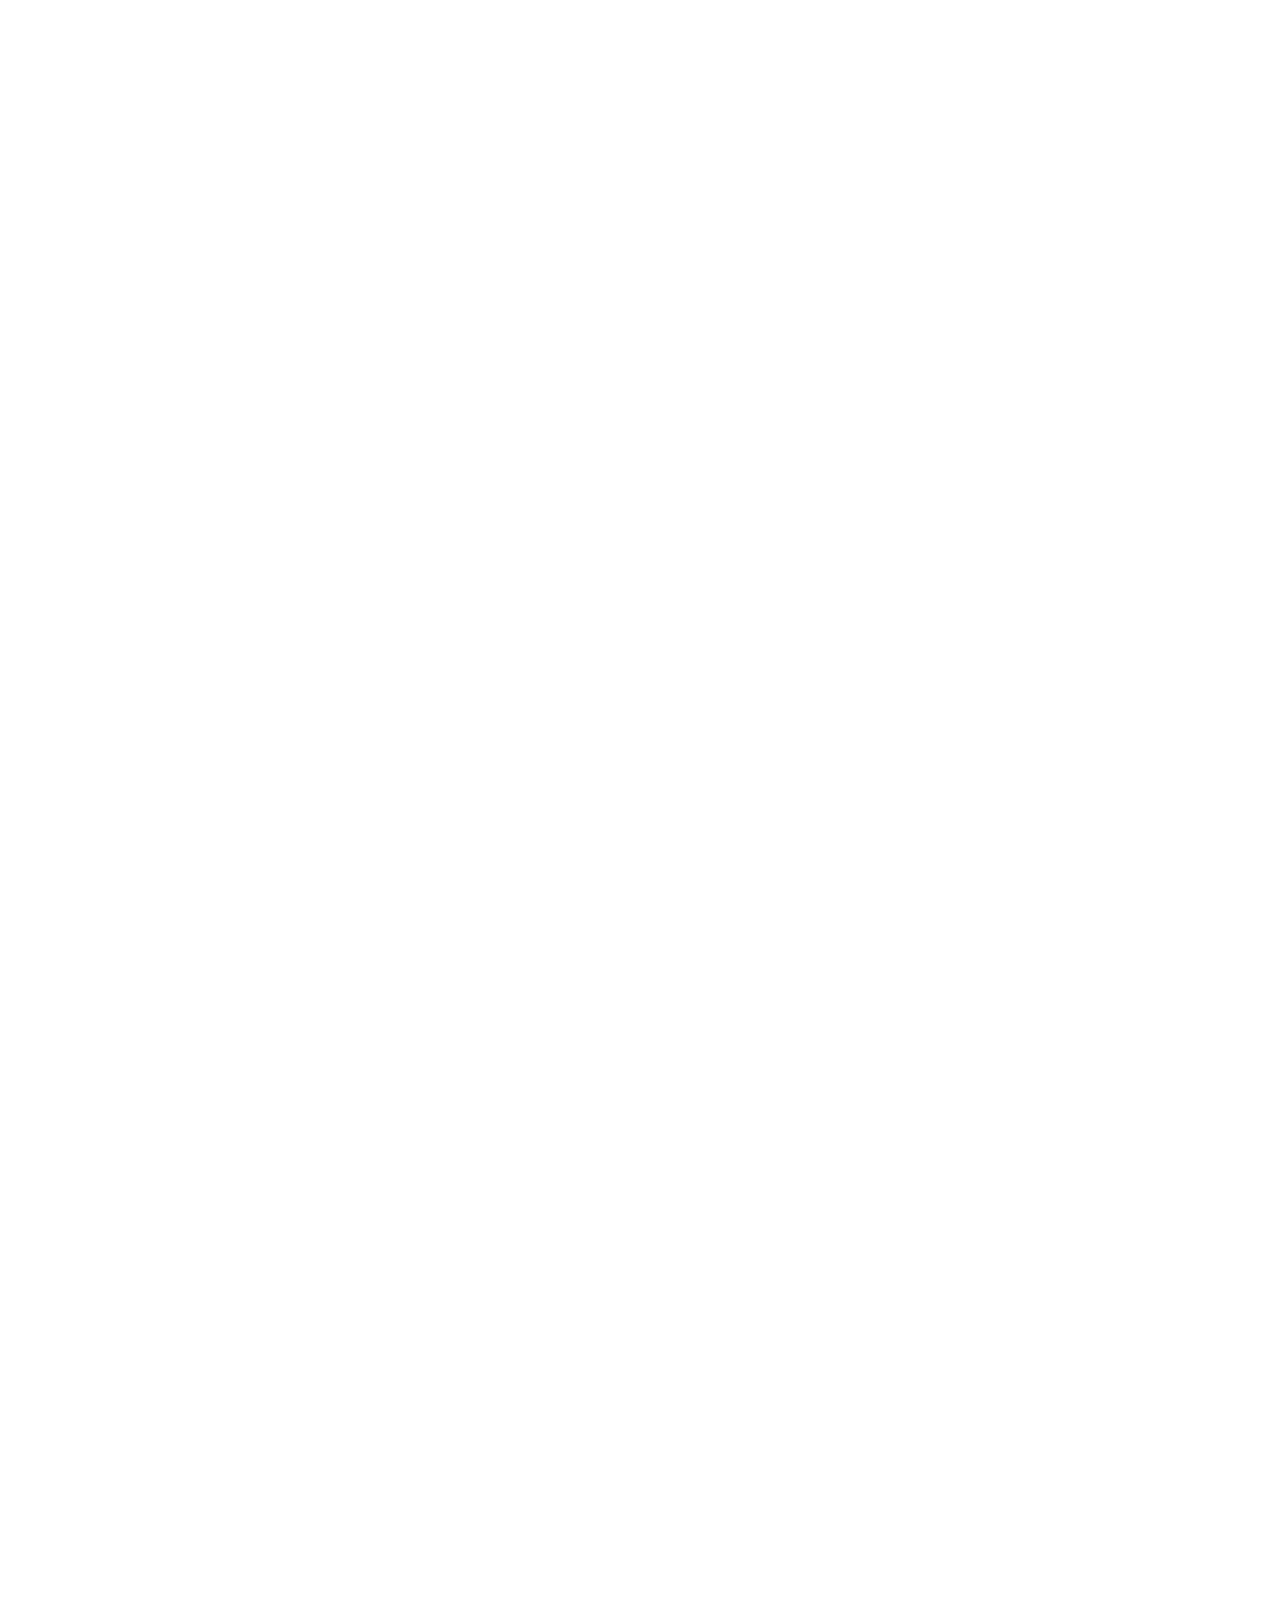
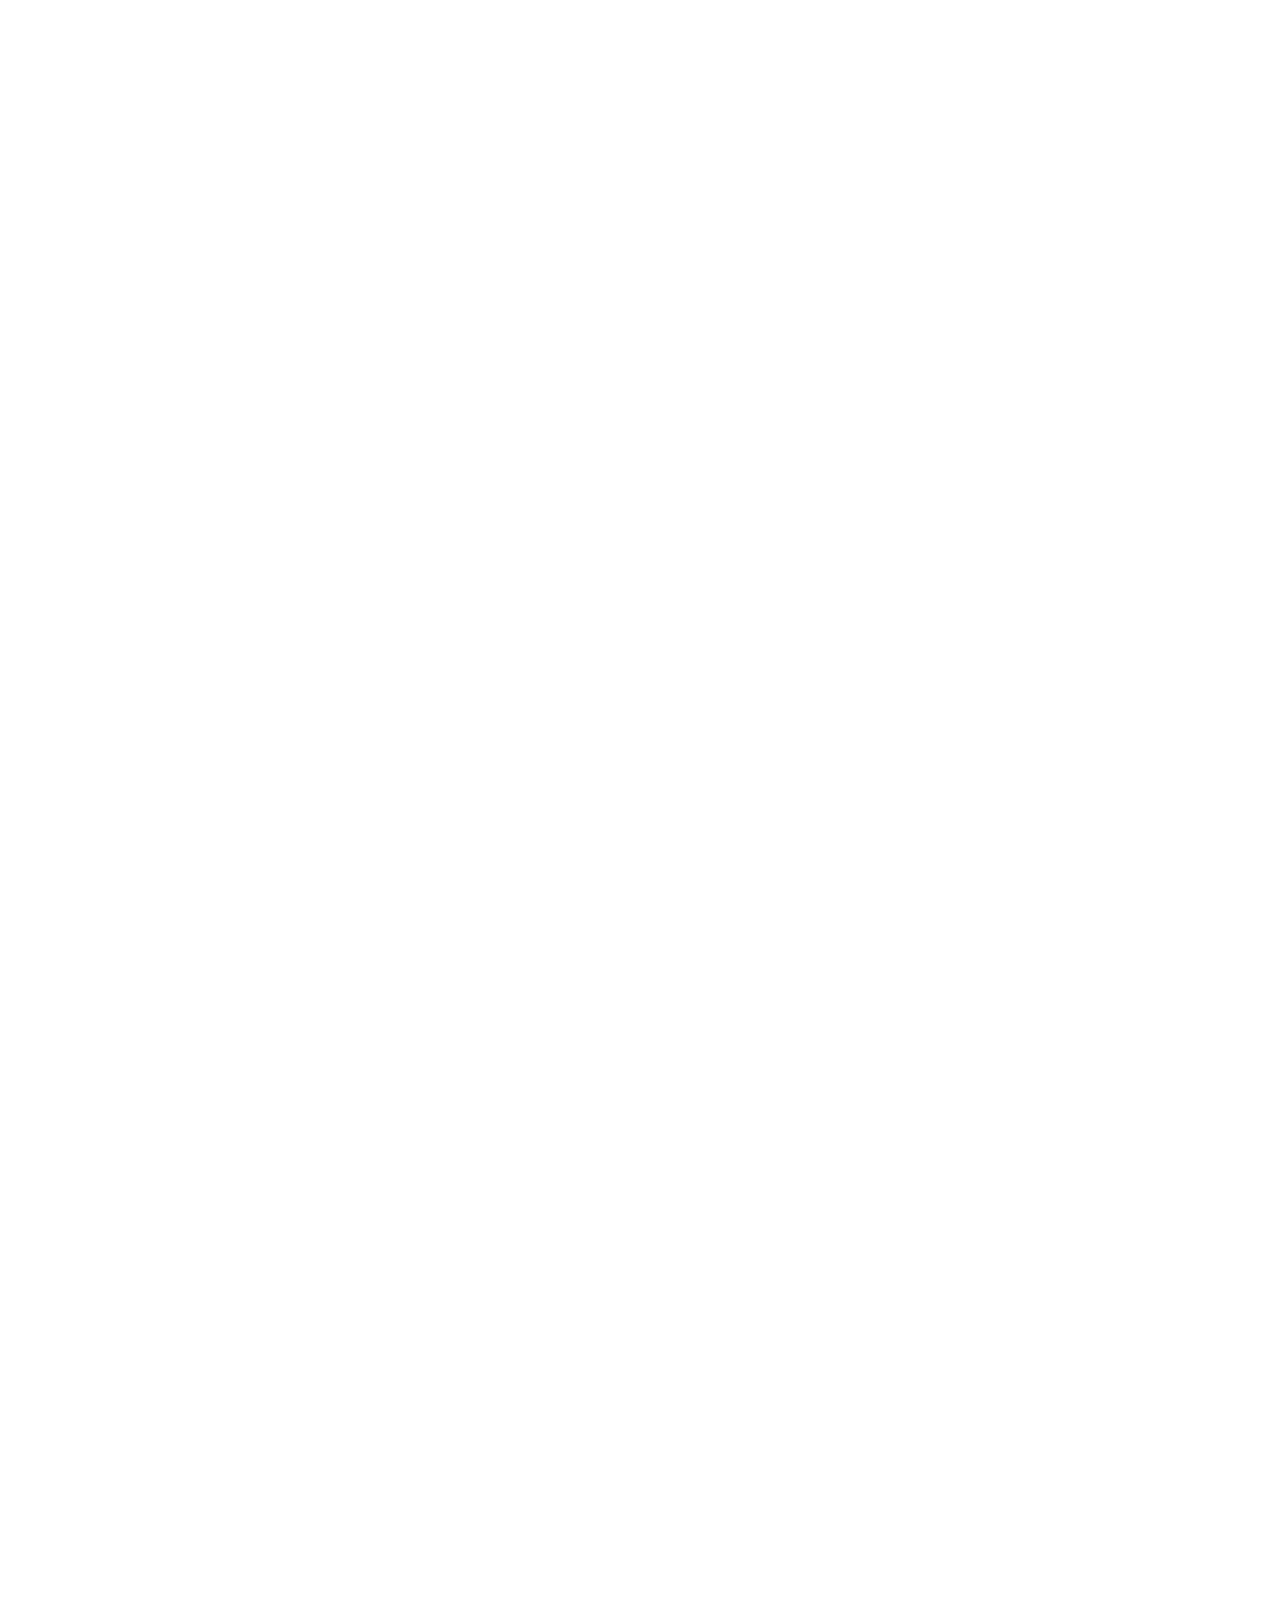
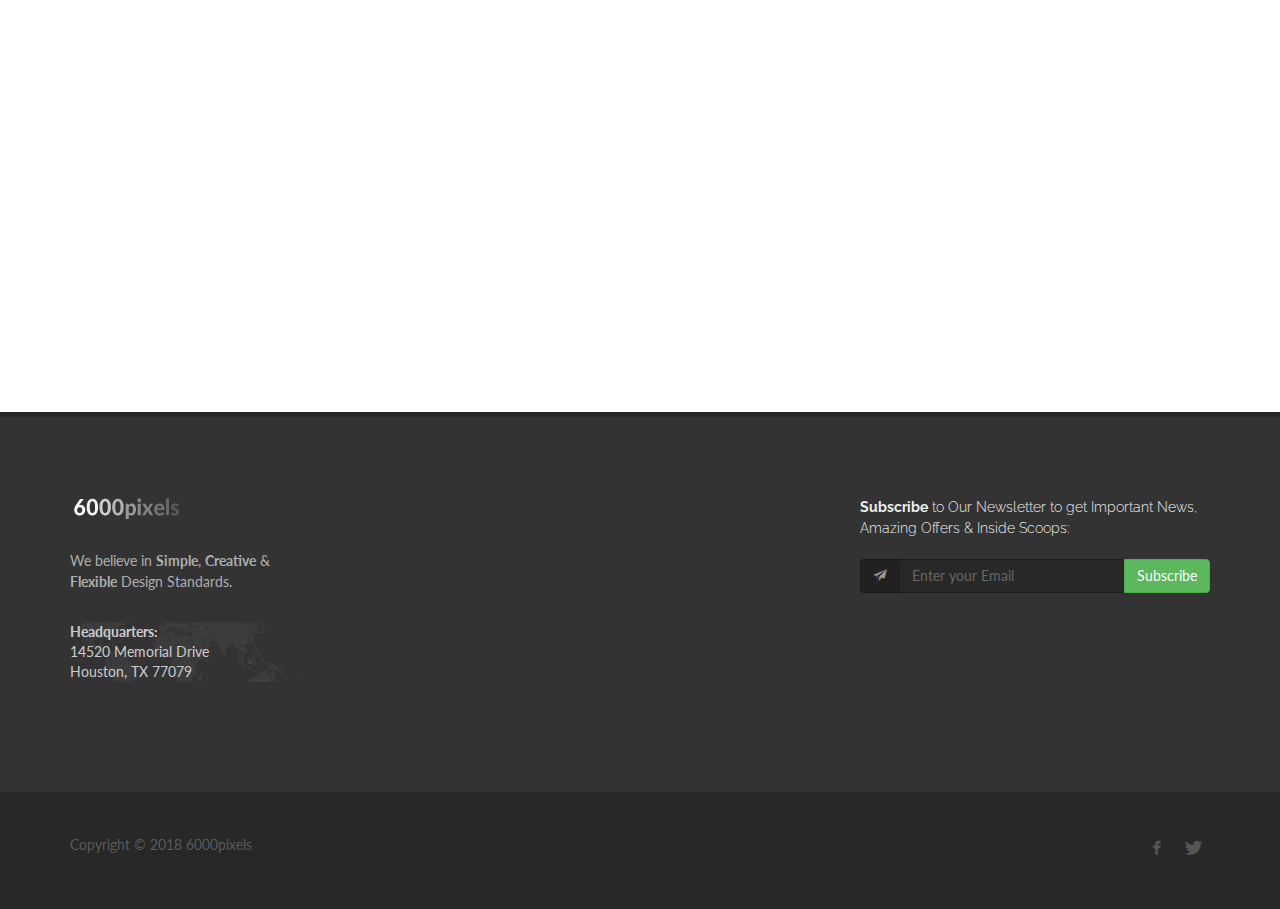
==== commit a9a003c2: "Site Cleanup" ====
--- a/index.html
+++ b/index.html
@@ -100,7 +100,7 @@
     
     
     
-    <!-- Facebook Pixel Code -->
+<!-- Facebook Pixel Code -->
 <script>
 !function(f,b,e,v,n,t,s){if(f.fbq)return;n=f.fbq=function(){n.callMethod?
 n.callMethod.apply(n,arguments):n.queue.push(arguments)};if(!f._fbq)f._fbq=n;
@@ -137,11 +137,7 @@
 <img height="1" width="1" style="border-style:none;" alt="" src="//www.googleadservices.com/pagead/conversion/933564752/?value=365.00&amp;currency_code=USD&amp;label=xnbNCI-q22IQ0KKUvQM&amp;guid=ON&amp;script=0"/>
 </div>
 </noscript>
-
-
-    <!-- App Summo Code -->
-    <script src="//load.sumome.com/" data-sumo-site-id="f67e324776446b2b456ec93434c11eae9da99ea918e7d8b90be5717b476d119a" async="async"></script> 
-    
+   
 
     
 </head>
@@ -171,15 +167,9 @@
 						<a href="index.html" class="retina-logo" data-dark-logo="images/logo-dark@2x.png"><img src="images/logo@2x.png" alt="Canvas Logo"></a>
 					</div><!-- #logo end -->
 
-
-
-
 					<!-- Primary Navigation
 					============================================= -->
-					
-					
-					  
-					
+							
                     
                     <nav id="primary-menu">
 <ul>
@@ -223,19 +213,18 @@
 						data-y="150"
 						data-customin="x:0;y:-250;z:0;rotationZ:0;scaleX:0.5;scaleY:0.5;skewX:0;skewY:0;opacity:0;transformPerspective:200;transformOrigin:50% 50%;"
 						data-speed="5500"
-						data-start="5500"
+						data-start="1800"
 						data-easing="easeOutCubic"
 						data-splitin="none"
 						data-splitout="none"
 						data-elementdelay="0.01"
 						data-endelementdelay="0.1"
-						data-endspeed="1000"
+						data-endspeed="10000"
 						data-endeasing="Power4.easeIn" style="z-index: 3;"><img src="images/63px/pngs/63pxlogo.png" alt="6000 pixels logo"></div> 
-
 
 						<div class="tp-caption customin ltl revo-slider-desc-text"
 						data-x="185"
-						data-y="500"
+						data-y="550"
 						data-customin="x:0;y:150;z:0;rotationZ:0;scaleX:1;scaleY:1;skewX:0;skewY:0;opacity:0;transformPerspective:200;transformOrigin:50% 0%;"
 						data-speed="1250"
 						data-start="1800"
@@ -247,19 +236,33 @@
 						data-endspeed="1000"
 						data-endeasing="Power4.easeIn" style="z-index: 3; width: 750px; max-width: 750px; white-space: normal;"><h2>Creative • Robust • Responsive Design</h2> </div>
 
-						<!-- <div class="tp-caption customin ltl tp-resizeme"
-						data-x="450"
-						data-y="575"
+						<div class="tp-caption customin ltl revo-slider-desc-text indexheader"
+						data-x="185"
+						data-y="450"
 						data-customin="x:0;y:150;z:0;rotationZ:0;scaleX:1;scaleY:1;skewX:0;skewY:0;opacity:0;transformPerspective:200;transformOrigin:50% 0%;"
 						data-speed="1250"
-						data-start="4000"
+						data-start="1800"
 						data-easing="easeOutQuad"
 						data-splitin="none"
 						data-splitout="none"
 						data-elementdelay="0.01"
 						data-endelementdelay="0.1"
 						data-endspeed="1000"
-						data-endeasing="Power4.easeIn" style="z-index: 3;"><a href="contact.html" class="button button-border button-white button-light button-large button-rounded tright nomargin"><span>Contact Us Today</span> <i class="icon-angle-right"></i></a></div> -->
+						data-endeasing="Power4.easeIn" style="z-index: 3; width: 750px; max-width: 750px; white-space: normal;"><h3>We are your Missing Element</h3> </div>
+
+						<div class="tp-caption customin ltl tp-resizeme"
+						data-x="450"
+						data-y="650"
+						data-customin="x:0;y:150;z:0;rotationZ:0;scaleX:1;scaleY:1;skewX:0;skewY:0;opacity:0;transformPerspective:200;transformOrigin:50% 0%;"
+						data-speed="1250"
+						data-start="5000"
+						data-easing="easeOutQuad"
+						data-splitin="none"
+						data-splitout="none"
+						data-elementdelay="0.01"
+						data-endelementdelay="0.1"
+						data-endspeed="1000"
+						data-endeasing="Power4.easeIn" style="z-index: 3;"><a href="contact.html" class="button button-border button-white button-light button-large button-rounded tright nomargin"><span>Contact Us Today</span> <i class="icon-angle-right"></i></a></div>
 
 					</li>
                     
@@ -388,18 +391,18 @@
 						data-endeasing="Power4.easeIn" style="z-index: 10;"><img src="images/slider/rev/main/s2-6.png" alt="Image"></div>
 
 						<div class="tp-caption customin ltl revo-slider-emphasis-text nopadding noborder"
-data-x="125"
-data-y="140"
-data-customin="x:0;y:150;z:0;rotationZ:0;scaleX:1;scaleY:1;skewX:0;skewY:0;opacity:0;transformPerspective:200;transformOrigin:50% 0%;"
-data-speed="800"
-data-start="1200"
-data-easing="easeOutQuad"
-data-splitin="none"
-data-splitout="none"
-data-elementdelay="0.01"
-data-endelementdelay="0.1"
-data-endspeed="1000"
-data-endeasing="Power4.easeIn" style="z-index: 3;"><h2>Houston Based • Global Reach</h2></div>
+						data-x="125"
+						data-y="140"
+						data-customin="x:0;y:150;z:0;rotationZ:0;scaleX:1;scaleY:1;skewX:0;skewY:0;opacity:0;transformPerspective:200;transformOrigin:50% 0%;"
+						data-speed="800"
+						data-start="1200"
+						data-easing="easeOutQuad"
+						data-splitin="none"
+						data-splitout="none"
+						data-elementdelay="0.01"
+						data-endelementdelay="0.1"
+						data-endspeed="1000"
+						data-endeasing="Power4.easeIn" style="z-index: 3;"><h2>Houston Based • Global Reach</h2></div>
 
 
 
@@ -421,7 +424,7 @@
 						data-endspeed="1000"
 						data-endeasing="Power4.easeIn" style="z-index: 11; max-width: 550px; white-space: normal;">Elevate Your Expectations and Imagine the Possibilities</div>
 
-						<!-- <div class="tp-caption customin ltl tp-resizeme"
+						<div class="tp-caption customin ltl tp-resizeme"
 						data-x="125"
 						data-y="300"
 						data-customin="x:0;y:150;z:0;rotationZ:0;scaleX:1;scaleY:1;skewX:0;skewY:0;opacity:0;transformPerspective:200;transformOrigin:50% 0%;"
@@ -433,22 +436,14 @@
 						data-elementdelay="0.01"
 						data-endelementdelay="0.1"
 						data-endspeed="1300"
-						data-endeasing="Power4.easeIn" style="z-index: 11;"><a href="contact.html" class="button button-border button-white button-light button-large button-rounded tright nomargin"><span>Contact US</span> <i class="icon-angle-right"></i></a></div> -->
+						data-endeasing="Power4.easeIn" style="z-index: 11;"><a href="contact.html" class="button button-border button-white button-light button-large button-rounded tright nomargin"><span>Contact US</span> <i class="icon-angle-right"></i></a></div>
 
 					</li>
 					<li data-transition="slideup" data-slotamount="1" data-masterspeed="1500" data-thumb="images/slider/rev/main/s3-thumb.png" data-delay="10000"  data-saveperformance="off"  data-title="Responsive &amp; Retina">
 					<!-- MAIN IMAGE -->
 					<img src="images/63px/html5.jpg"  alt="kenburns effect"  data-bgposition="left top" data-kenburns="on" data-duration="10000" data-ease="Linear.easeNone" data-bgfit="130" data-bgfitend="100" data-bgpositionend="right bottom">
-                    
-                   
-                    
-                    
-                    
-                    
-                    
-                    
-                    
-                    
+                
+                      
                     
 					<!-- LAYERS -->
                     
@@ -659,7 +654,6 @@
                     
                     
                     
-                    
                      <div class="col_one_third col_last">
 						<div class="feature-box fbox-small fbox-plain" data-animate="fadeIn" data-delay="400">
 							<div class="fbox-icon">
@@ -699,7 +693,7 @@
 								<a href="#"><i class="icon-fire"></i></a>
 							</div>
 							<h3>Hottest Technologies</h3>
-							<p>Fluent in HTML5, CSS, JavaScript,  Bootstrap, </br> and Adobe CC, we handle all of your design and development needs ranging from simple websites to complex custom applications. </p>
+							<p>Fluent in HTML5, CSS, JavaScript, React, </br> and Adobe CC, we handle all of your design and development needs ranging from simple websites to complex custom applications. </p>
 						</div>
 					</div>
                     
@@ -716,9 +710,7 @@
 
 					<div class="clear"></div>
                     
-                    
                  
-
 					<div class="col_one_third nobottommargin">
 						<div class="feature-box fbox-small fbox-plain" data-animate="fadeIn" data-delay="1200">
 							<div class="fbox-icon">
@@ -733,7 +725,6 @@
 						</div>
 					</div>
                     
-                    
 
 					<div class="col_one_third nobottommargin">
 						<div class="feature-box fbox-small fbox-plain" data-animate="fadeIn" data-delay="1400">
@@ -744,9 +735,6 @@
 							<p>Whether you're a Fortune 500 Company, a small business or new start-up, we have solutions to deliver results while meeting your budget.</p>
 						</div>
 					</div>
-
-
-
 
 
 					<div class="col_one_third nobottommargin col_last">
@@ -805,19 +793,6 @@
 										</div>
                                         
                                         
-                                      <!--   <div class="slide">
-											<div class="testi-content">
-												<h4>Similique fugit repellendus expedita excepturi iure perferendis provident quia eaque. Repellendus, vero numquam?</h4>
-												<div class="testi-meta">
-													Dennie Peterson
-													<span>Heights Lasik Center</span>
-												</div>
-											</div>
-										</div> -->
-                                        
-                                        
-                                        
-                                        
                                         <div class="slide">
 											<div class="testi-content">
 												<h4><em>The before and after of our website greatly exceeded our expectations... Great job!!!</em></h4>
@@ -827,7 +802,7 @@
 												</div>
 											</div>
 										</div>
-	<div id="tag_link_gd" style="position:absolute;filter:alpha(opacity=0);opacity:0.003;z-index:20;"><a href="http://www.zppie.com/">Discount Jerseys China</a> , <a href="http://breit-tech.com/html/jerseys/">cheap nfl jerseys</a> , <a href="http://nfl.dowea.com/">whoelsale nhl jerseys</a> , <a href="http://www.getfashionsstore.com/search-air-jordan-11.htm"><strong>cheap air jordan 11 shoes</strong></a> , <a href="http://nfl.dowea.com/10.html">cheap nhl Jerseys</a> , <a href="http://linksdow.com/3.html"><strong>Cheap jordan 11 72-10 for sale</strong></a> , <a href="http://nfl.dowea.com/12.html" rel="bookmark">discount nfl jersreys</a> , <a href="http://www.getfashionsstore.com/search-Air-jordan-retros-11.htm">Air jordan retros 11 shoes</a> , <a href="http://www.dowea.com/" title="wholesale jordans shoes" rel="bookmark">wholesale jordans shoes</a> , <a href="http://nfl.dowea.com/14.html" rel="bookmark">cheap authentic mlb jerseys</a> , <a href="http://www.zppie.com/" rel="bookmark"><b>Wholesale Nfl Jerseys Free Shipping</b></a> , <a href="http://linksdow.com/">Wholesale jordan</a> , <a href="http://breit-tech.com/html/jerseys/" title="nfl jerseys china">nfl jerseys china</a> , <a href="http://linksdow.com/4.html" rel="bookmark">Cheap jordan retro 12 pink</a> , <a href="http://www.zppie.com/cheap-jerseys.html">nhl hockey jerseys wholesale</a></div>									
+								
 										
                                         
                                         
@@ -840,16 +815,7 @@
 												</div>
 											</div>
 										</div>
-										
-                                        
-                                        <!--<div class="slide">
-											<div class="testi-content">
-												<p>Incidunt deleniti blanditiis quas aperiam recusandae consequatur ullam quibusdam cum libero illo rerum!</p>
-												<div class="testi-meta">
-													L. Andrew Watkins
-													<span>Watkins Eye Center.</span>
-												</div>
-											</div>-->
+								
 										</div>
 									</div>
 								</div>
@@ -870,7 +836,7 @@
             
             
             <!-- Start subscribe to our newsletter -->
-
+				<!-- 
 				<div class="section nobottommargin">
 					<div class="container clearfix">
 
@@ -911,13 +877,10 @@
 
 					</div>
 				</div>
-				
+				-->
 				
 				<!-- End subscribe to our newsletter -->
             
-            
-            
-           
             <br>
             
             <div class="heading-block center">
@@ -925,19 +888,6 @@
 <span>Built with Passion &amp; Intuitiveness </span>
 </div>
 
-
-				<!--<div class="section notopmargin noborder nobottommargin" >
-
-					<div class="container clearfix">
-
-						<div class="heading-block center nobottommargin">
-							<h2>Our Awesome Works</h2>
-							<span>Lorem ipsum dolor sit amet, consectetur adipisicing elit. Iste, earum!</span>
-						</div>
-
-					</div>
-
-				</div> -->
 
 				<!-- Portfolio Items
 				============================================= -->
@@ -978,24 +928,9 @@
 						</div>
 					</article>
 
-					<article class="portfolio-item pf-graphics pf-uielements">
-						<div class="portfolio-image">
-							<!-- <a href="#"> -->
-								<img src="images/portfolio/4/3.png" alt="Watkins Eye Center">
-							</a>
-							<!--<div class="portfolio-overlay">
-								<a href="http://vimeo.com/89396394" class="left-icon" data-lightbox="iframe"><i class="icon-line-play"></i></a>
-								<a href="portfolio-single-video.html" class="right-icon"><i class="icon-line-ellipsis"></i></a>
-							</div> -->
-						</div>
-						<div class="portfolio-desc">
-							<h3><a href="http://watkinseyecenter.com">Watkins Eye Center</a></h3>
-							<span>Web Development, Embedded Video</a></span>
-						</div>
-					</article>
-
-
-<article class="portfolio-item pf-graphics pf-uielements">
+				
+
+				<article class="portfolio-item pf-graphics pf-uielements">
 						<div class="portfolio-image">
 							<!-- <a href="#"> -->
 								<img src="images/portfolio/4/4.png" alt="Alpha6 Security">
@@ -1040,240 +975,9 @@
 				</div>
 
 
-
-
-
-
-<div class="section dark parallax notopmargin nobottommargin noborder" style="height: 500px; padding: 145px 0;">
-
-<div class="container clearfix">
-
-<div class="slider-caption slider-caption-center" style="position: relative;">
-<div data-animate="fadeInUp">
-<h2 style="font-size: 42px;">Need HTML5 Video?</h2>
-<p>Beautiful &amp; ultra-sharp on Retina Screen Displays. </br>Responsive functionality that can be adapted to any screen size.</p>
-<a href="contact.html" class="button button-border button-rounded button-white button-light button-large noleftmargin nobottommargin" style="margin-top: 20px;">I want this!</a>
-</div>
-</div> 
-
-
-</div> 
-
-					<div class="video-wrap">
-						<video poster="images/videos/explore.jpg" preload="none" loop autoplay muted>
-							<source src='images/videos/explore.mp4' type='video/mp4' />
-							<source src='images/videos/explore.webm' type='video/webm' />
-						</video>
-						<div class="video-overlay" style="background-color: rgba(0,0,0,0.3);"></div>
-					</div>
-
-				</div> 
-
-			<!-- <div class="col_full bottommargin-lg common-height">
-
-					<div class="col-md-4 dark col-padding ohidden" style="background-color: #1abc9c;">
-						<div>
-							<h3 class="uppercase" style="font-weight: 600;">Why choose Us</h3>
-							<p style="line-height: 1.8;">Transform, agency working families thinkers who make change happen communities. Developing nations legal aid public sector our ambitions future aid The Elders economic security Rosa.</p>
-							<a href="#" class="button button-border button-light button-rounded uppercase nomargin">Read More</a>
-							<i class="icon-bulb bgicon"></i>
-						</div>
-					</div>
-
-					<div class="col-md-4 dark col-padding ohidden" style="background-color: #34495e;">
-						<div>
-							<h3 class="uppercase" style="font-weight: 600;">Our Mission</h3>
-							<p style="line-height: 1.8;">Frontline respond, visionary collaborative cities advancement overcome injustice, UNHCR public-private partnerships cause. Giving, country educate rights-based approach; leverage disrupt solution.</p>
-							<a href="#" class="button button-border button-light button-rounded uppercase nomargin">Read More</a>
-							<i class="icon-cog bgicon"></i>
-						</div>
-					</div>
-
-					<div class="col-md-4 dark col-padding ohidden" style="background-color: #e74c3c;">
-						<div>
-							<h3 class="uppercase" style="font-weight: 600;">What you get</h3>
-							<p style="line-height: 1.8;">Sustainability involvement fundraising campaign connect carbon rights, collaborative cities convener truth. Synthesize change lives treatment fluctuation participatory monitoring underprivileged equal.</p>
-							<a href="#" class="button button-border button-light button-rounded uppercase nomargin">Read More</a>
-							<i class="icon-thumbs-up bgicon"></i>
-						</div>
-					</div>
-
-					<div class="clear"></div>
-
-				</div> -->
-                
-                
-
-				<!-- <div class="container clearfix">
-
-					<div class="col_two_third nobottommargin">
-
-						<div class="fancy-title title-border">
-							<h4>Recent Posts</h4>
-						</div>
-
-						<div class="col_half nobottommargin">
-							<div class="ipost clearfix">
-								<div class="entry-image">
-									<a href="#"><img class="image_fade" src="images/magazine/thumb/11.jpg" alt="Image"></a>
-								</div>
-								<div class="entry-title">
-									<h3><a href="blog-single.html">Toyotas next minivan will let you shout at your kids without turning around</a></h3>
-								</div>
-								<ul class="entry-meta clearfix">
-									<li><i class="icon-calendar3"></i> 10th Feb 2014</li>
-									<li><a href="blog-single.html#comments"><i class="icon-comments"></i> 13</a></li>
-								</ul>
-								<div class="entry-content">
-									<p>Medecins du Monde eradicate sustainability free expression contribution assessment expert humanitarian relief.</p>
-								</div>
-							</div>
-						</div>
-
-						<div class="col_half col_last nobottommargin">
-							<div class="ipost clearfix">
-								<div class="entry-image">
-									<a href="#"><img class="image_fade" src="images/magazine/thumb/14.jpg" alt="Image"></a>
-								</div>
-								<div class="entry-title">
-									<h3><a href="blog-single.html">UK government weighs Tesla's Model S for its ??5 million electric vehicle fleet</a></h3>
-								</div>
-								<ul class="entry-meta clearfix">
-									<li><i class="icon-calendar3"></i> 10th Feb 2014</li>
-									<li><a href="blog-single.html#comments"><i class="icon-comments"></i> 13</a></li>
-								</ul>
-								<div class="entry-content">
-									<p>Urban public institutions life-saving women and children Rockefeller combat malaria honesty. Sustainability foster immunize treatment.</p>
-								</div>
-							</div>
-						</div>
-
-						<div class="clear"></div>
-
-					</div>
-
-					<div class="col_one_third nobottommargin col_last">
-
-						<div class="fancy-title title-border">
-							<h4>Client Testimonials</h4>
-						</div>
-
-						<div class="fslider testimonial nopadding noborder noshadow" data-animation="slide" data-arrows="false">
-							<div class="flexslider">
-								<div class="slider-wrap">
-									<div class="slide">
-										<div class="testi-image">
-											<a href="#"><img src="images/testimonials/3.jpg" alt="Customer Testimonails"></a>
-										</div>
-										<div class="testi-content">
-											<p>Similique fugit repellendus expedita excepturi iure perferendis provident quia eaque. Repellendus, vero numquam?</p>
-											<div class="testi-meta">
-												Steve Jobs
-												<span>Apple Inc.</span>
-											</div>
-										</div>
-									</div>
-									<div class="slide">
-										<div class="testi-image">
-											<a href="#"><img src="images/testimonials/2.jpg" alt="Customer Testimonails"></a>
-										</div>
-										<div class="testi-content">
-											<p>Natus voluptatum enim quod necessitatibus quis expedita harum provident eos obcaecati id culpa corporis molestias.</p>
-											<div class="testi-meta">
-												Collis Ta'eed
-												<span>Envato Inc.</span>
-											</div>
-										</div>
-									</div>
-									<div class="slide">
-										<div class="testi-image">
-											<a href="#"><img src="images/testimonials/1.jpg" alt="Customer Testimonails"></a>
-										</div>
-										<div class="testi-content">
-											<p>Incidunt deleniti blanditiis quas aperiam recusandae consequatur ullam quibusdam cum libero illo rerum!</p>
-											<div class="testi-meta">
-												John Doe
-												<span>XYZ Inc.</span>
-											</div>
-										</div>
-									</div>
-								</div>
-							</div>
-						</div>
-
-						<div class="clear"></div>
-
-						<div class="well topmargin ohidden">
-
-							<h4>Opening Hours</h4>
-
-							<p>Lorem ipsum dolor sit amet, consectetur adipisicing elit reprehenderit voluptates.</p>
-
-							<ul class="iconlist nobottommargin">
-								<li><i class="icon-time color"></i> <strong>Mondays-Fridays:</strong> 10AM to 7PM</li>
-								<li><i class="icon-time color"></i> <strong>Saturdays:</strong> 11AM to 3PM</li>
-								<li><i class="icon-time text-danger"></i> <strong>Sundays:</strong> Closed</li>
-							</ul>
-
-							<i class="icon-time bgicon"></i>
-
-						</div>
-
-					</div>
-
-					<div class="clear"></div>
-
-				</div> -->
-				
-				
-				
-				
-
-			<!-- <div id="oc-clients" class="section nobgcolor notopmargin owl-carousel owl-carousel-full image-carousel footer-stick">
-
-					<div class="oc-item"><a href="#"><img src="images/clients/1.png" alt="Clients"></a></div>
-					<div class="oc-item"><a href="#"><img src="images/clients/2.png" alt="Clients"></a></div>
-					<div class="oc-item"><a href="#"><img src="images/clients/3.png" alt="Clients"></a></div>
-					<div class="oc-item"><a href="#"><img src="images/clients/4.png" alt="Clients"></a></div>
-					<div class="oc-item"><a href="#"><img src="images/clients/5.png" alt="Clients"></a></div>
-					<div class="oc-item"><a href="#"><img src="images/clients/6.png" alt="Clients"></a></div>
-					<div class="oc-item"><a href="#"><img src="images/clients/7.png" alt="Clients"></a></div>
-					<div class="oc-item"><a href="#"><img src="images/clients/8.png" alt="Clients"></a></div>
-					<div class="oc-item"><a href="#"><img src="images/clients/9.png" alt="Clients"></a></div>
-					<div class="oc-item"><a href="#"><img src="images/clients/10.png" alt="Clients"></a></div>
-
-				</div>
-
-				<script type="text/javascript">
-
-					jQuery(document).ready(function($) {
-
-						var ocClients = $("#oc-clients");
-
-						ocClients.owlCarousel({
-							margin: 80,
-							loop: true,
-							nav: false,
-							autoplay: true,
-							dots: false,
-							autoplayHoverPause: true,
-							responsive:{
-								0:{ items:3 },
-								600:{ items:4 },
-								1000:{ items:5 },
-								1200:{ items:6 },
-								1400:{ items:7 }
-							}
-						});
-
-					});
-
-				</script> -->
-
-			</div>
-
 		</section><!-- #content end -->
 
+	
 		<!-- Footer
 		============================================= -->
 		<footer id="footer" class="dark">
@@ -1292,114 +996,35 @@
 
 								<img src="images/footer-widget-logo.png" alt="" class="footer-logo">
 
-								<p>Digital web studio creating stunning &amp; engaging online experiences</p>
+								<p>We believe in <strong>Simple</strong>, <strong>Creative</strong> &amp; <strong>Flexible</strong> Design Standards.</p>
 
 								<div style="background: url('images/world-map.png') no-repeat center center; background-size: 100%;">
 									<address>
 										<strong>Headquarters:</strong><br>
-										14520 Memorial Drive <br>
-                                        Suite M139<br>
+										14520 Memorial Drive<br>
 										Houston, TX 77079<br>
 									</address>
-									<abbr title="Phone Number"><strong>Phone:</strong></abbr>  346-804-4798<br>
-									<!--<abbr title="Fax"><strong>Fax:</strong></abbr> (91) 11 4752 1433<br> -->
-									<abbr title="Email Address"><strong>Email:</strong></abbr> <a href="mailto:info@6000pixels.com">info@6000pixels.com</a>
+								<!-- 	<abbr title="Phone Number"><strong>Phone:</strong></abbr> 346-804-4798<br>
+								
+								<abbr title="Email Address"><strong>Email:</strong></abbr> <a href="mailto:info@6000pixels.com">info@6000pixels.com</a>-->
+								
+								
 								</div>
 
 							</div>
 
 						</div>
 
-					<!--	<div class="col_one_third">
-
-							<div class="widget widget_links clearfix">
-
-								<h4>Blogroll</h4>
-
-								<ul>
-									<li><a href="http://codex.wordpress.org/">Documentation</a></li>
-									<li><a href="http://wordpress.org/support/forum/requests-and-feedback">Feedback</a></li>
-									<li><a href="http://wordpress.org/extend/plugins/">Plugins</a></li>
-									<li><a href="http://wordpress.org/support/">Support Forums</a></li>
-									<li><a href="http://wordpress.org/extend/themes/">Themes</a></li>
-									<li><a href="http://wordpress.org/news/">WordPress Blog</a></li>
-									<li><a href="http://planet.wordpress.org/">WordPress Planet</a></li>
-								</ul>
-
-							</div>
-
-						</div> -->
-
-					<!--	<div class="col_one_third col_last">
-
-							 <div class="widget clearfix">
-								<h4>Recent Posts</h4>
-
-								<div id="post-list-footer">
-									<div class="spost clearfix">
-										<div class="entry-c">
-											<div class="entry-title">
-												<h4><a href="#">Lorem ipsum dolor sit amet, consectetur</a></h4>
-											</div>
-											<ul class="entry-meta">
-												<li>10th July 2014</li>
-											</ul>
-										</div>
-									</div>
-
-									<div class="spost clearfix">
-										<div class="entry-c">
-											<div class="entry-title">
-												<h4><a href="#">Elit Assumenda vel amet dolorum quasi</a></h4>
-											</div>
-											<ul class="entry-meta">
-												<li>10th July 2014</li>
-											</ul>
-										</div>
-									</div> 
-
-									<div class="spost clearfix">
-										<div class="entry-c">
-											<div class="entry-title">
-												<h4><a href="#">Debitis nihil placeat, illum est nisi</a></h4>
-											</div>
-											<ul class="entry-meta">
-												<li>10th July 2014</li>
-											</ul>
-										</div>
-									</div>
-								</div>
-							</div>
-
-						</div> -->
 
 					</div> 
 
 					<div class="col_one_third col_last">
 
-					<!--<div class="widget clearfix" style="margin-bottom: -20px;">
-
-							<div class="row">
-
-								<div class="col-md-6 bottommargin-sm">
-									<div class="counter counter-small"><span data-from="50" data-to="15065421" data-refresh-interval="80" data-speed="3000" data-comma="true"></span></div>
-									<h5 class="nobottommargin">Total Downloads</h5>
-								</div>
-
-								<div class="col-md-6 bottommargin-sm">
-									<div class="counter counter-small"><span data-from="100" data-to="18465" data-refresh-interval="50" data-speed="2000" data-comma="true"></span></div>
-									<h5 class="nobottommargin">Clients</h5>
-								</div>
-
-							</div> 
-
-						</div> -->
-						
-						
-						<!-- Start Subscribe Widget -->
-						
-
-						<!-- <div class="widget subscribe-widget clearfix">
+				
+<!-- Subscribe Widget -->
+
+
+						<div class="widget subscribe-widget clearfix">
 							<h5><strong>Subscribe</strong> to Our Newsletter to get Important News, Amazing Offers &amp; Inside Scoops:</h5>
 							<div id="widget-subscribe-form-result" data-notify-type="success" data-notify-msg=""></div>
 							<form id="widget-subscribe-form" action="include/subscribe.php" role="form" method="post" class="nobottommargin">
@@ -1409,6 +1034,8 @@
 									<span class="input-group-btn">
 										<button class="btn btn-success" type="submit">Subscribe</button>
 									</span>
+                                    
+                                    
 								</div>
 							</form>
 							<script type="text/javascript">
@@ -1427,36 +1054,10 @@
 									}
 								});
 							</script>
-						</div> -->
-						
-						
+						</div>
 						
 						<!-- End Subscribe Widget -->
 						
-
-						<!--<div class="widget clearfix" style="margin-bottom: -20px;">
-
-							<div class="row">
-
-								<div class="col-md-6 clearfix bottommargin-sm">
-									<a href="#" class="social-icon si-dark si-colored si-facebook nobottommargin" style="margin-right: 10px;">
-										<i class="icon-facebook"></i>
-										<i class="icon-facebook"></i>
-									</a>
-									<a href="#"><small style="display: block; margin-top: 3px;"><strong>Like us</strong><br>on Facebook</small></a>
-								</div>
-								<div class="col-md-6 clearfix">
-									<a href="#" class="social-icon si-dark si-colored si-rss nobottommargin" style="margin-right: 10px;">
-										<i class="icon-rss"></i>
-										<i class="icon-rss"></i>
-									</a>
-									<a href="#"><small style="display: block; margin-top: 3px;"><strong>Subscribe</strong><br>to RSS Feeds</small></a>
-								</div>
-
-							</div>
-
-						</div>-->
-
 					</div>
 
 				</div><!-- .footer-widgets-wrap end -->
@@ -1470,7 +1071,7 @@
 				<div class="container clearfix">
 
 					<div class="col_half">
-						Copyright &copy; 2015 6000pixels<br>
+						Copyright &copy; 2018 6000pixels<br>
 						<!--<div class="copyright-links"><a href="#">Terms of Use</a> / <a href="#">Privacy Policy</a></div>-->
 					</div>
 
@@ -1486,45 +1087,12 @@
 								<i class="icon-twitter"></i>
 							</a>
 
-						<!--	<a href="#" class="social-icon si-small si-borderless si-gplus">
-								<i class="icon-gplus"></i>
-								<i class="icon-gplus"></i>
-							</a>
-
-							<a href="#" class="social-icon si-small si-borderless si-pinterest">
-								<i class="icon-pinterest"></i>
-								<i class="icon-pinterest"></i>
-							</a> -->
-
-							<!--<a href="#" class="social-icon si-small si-borderless si-vimeo">
-								<i class="icon-vimeo"></i>
-								<i class="icon-vimeo"></i>
-							</a>-->
-
-							<!--<a href="#" class="social-icon si-small si-borderless si-github">
-								<i class="icon-github"></i>
-								<i class="icon-github"></i>
-							</a>-->
-
-							<!--<a href="#" class="social-icon si-small si-borderless si-yahoo">
-								<i class="icon-yahoo"></i>
-								<i class="icon-yahoo"></i>
-							</a> -->
-
-						<!--	<a href="#" class="social-icon si-small si-borderless si-linkedin">
-								<i class="icon-linkedin"></i>
-								<i class="icon-linkedin"></i>
-							</a> -->
 						</div>
 
 						<div class="clear"></div>
-
-						<i class="icon-envelope2">
-                        
-                        
-                        
-                        </i> info@6000pixels.com <span class="middot">
-                        <!--</span> <i class="icon-headphones"></i> 844-662-2329 <span class="middot"></span>-->
+						<!--
+						<i class="icon-envelope2"></i> info@6000pixels.com <span class="middot">
+                        </span> <i class="icon-headphones"></i> 844-662-2329 <span class="middot"></span>-->
                         <!-- <i class="icon-skype2"></i> CanvasOnSkype-->
 					</div>
 
@@ -1563,6 +1131,5 @@
 </noscript>
 
 
-
 </body>
 </html>--- a/style.css
+++ b/style.css
@@ -1,15 +1,3 @@
-/*-----------------------------------------------------------------------------------
-
-	Theme Name: Canvas
-	Theme URI: http://themes.semicolonweb.com/html/canvas
-	Description: The Multi-Purpose Template
-	Author: SemiColonWeb
-	Author URI: http://themeforest.net/user/semicolonweb
-	Version: 3.0
-
------------------------------------------------------------------------------------*/
-
-
 
 /*CUSTOM CODE*/
 
@@ -192,7 +180,7 @@
 
 h2 { font-size: 30px; }
 
-h3 { font-size: 24px; }
+h3 { font-size: 32px; }
 
 h4 { font-size: 18px; }
 
@@ -13245,4 +13233,3 @@
 	margin:0!important;
 	padding:0!important
 }
-
